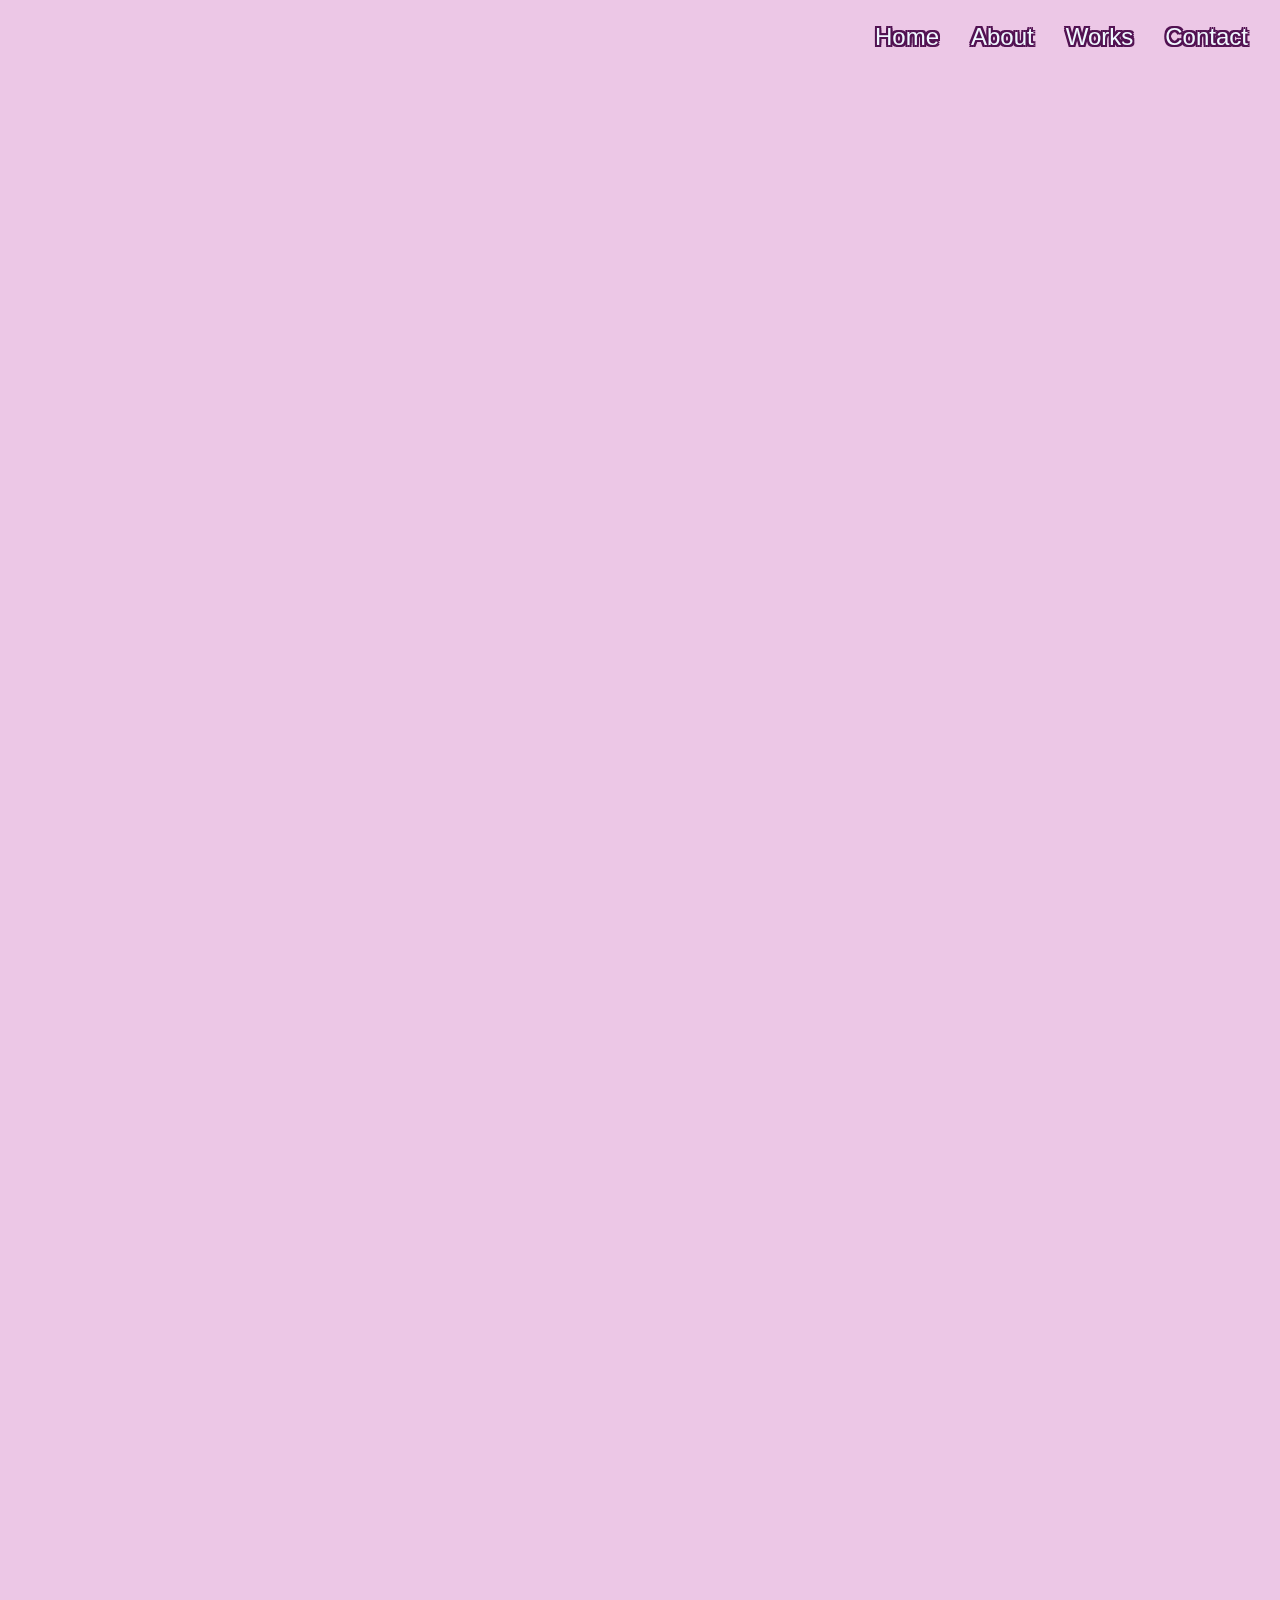
==== index.html @ 66e2281c "Update index.html" ====
﻿<!DOCTYPE html>
<html lang="en">
<head>
    <meta charset="UTF-8">
    <meta http-equiv="X-UA-Compatible" content="IE=edge">
    <meta name="viewport" content="width=device-width, initial-scale=1.0">
    <title>Portfolio</title>
    <link rel="stylesheet" href="styles.css">
    <link rel="stylesheet" href="https://cdnjs.cloudflare.com/ajax/libs/animate.css/4.1.1/animate.min.css"/>
    <link rel="stylesheet" href="https://fontawesome.com/icons" integrity="sha384-50oBUHEmvpQ+1lW4y57PTFmhCaXp0ML5d60M1M7uH2+nqUivzIebhndOJK28anvf" crossorigin="anonymous"/>
    <script src="https://kit.fontawesome.com/4111ca9f76.js" crossorigin="anonymous"></script>
    <script src="jquery-3.6.0.min.js"></script>
    <script src="jquery.aniview.js"></script>
    <script src="script.js" defer></script> 
    
</head>
<body>
<!--NAVIGATION-->
<!-- <nav bar id="navbar">
    <ul class ="nav-list">
      <li><a href="#welcome-section">About</a></li>
      <li><a href="#projects">Work</a></li>
      <li><a href="#contact">Contact</a></li>
      </ul>
</nav> -->

<!--END NAVIGATION-->
    
<!--WELCOME SECTION-->
      
<section id="welcome-section"> 
    <div class="welcome-msg">
        <!-- <h1>&lt; Hello World &#47;&gt; I am Abby</h2>
        <p> a web developer</p> -->
        <div class="container3">
            <svg width="100%" height="100px" viewBox="0 0 300 47" fill="none" xmlns="http://www.w3.org/2000/svg">
                <rect width="300" height="47" />
                <g id ="H">
                  
                  <path class ="mask squiggle" id="mask-h1" d="M41.2402 18.5866C40.2688 17.6152 39.2086 16.424 39.2086 14.9852C39.2086 13.4833 39.2088 13.0211 40.4604 12.0199C42.1934 10.6335 45.0449 11.199 47.1092 11.199C49.4826 11.199 52.0377 11.462 54.3941 11.158C55.772 10.9802 56.8743 10.7923 58.1392 10.1832C58.7891 9.87032 59.401 9.57797 60.0784 9.35214" stroke="red" stroke-width="4.5" stroke-linecap="round"/>
                  <path class ="mask squiggle" id="mask-h1a" d="M41.2402 18.5866C40.2688 17.6152 39.2086 16.424 39.2086 14.9852C39.2086 13.4833 39.2088 13.0211 40.4604 12.0199C42.1934 10.6335 45.0449 11.199 47.1092 11.199C49.4826 11.199 52.0377 11.462 54.3941 11.158C55.772 10.9802 56.8743 10.7923 58.1392 10.1832C58.7891 9.87032 59.401 9.57797 60.0784 9.35214" stroke="black" stroke-width="4.5" stroke-linecap="round"/>
                  
                  <!--<path class ="mask" id="mask-h1" d="M41.2402 18.5866C40.2688 17.6152 39.2086 16.424 39.2086 14.9852C39.2086 13.4833 39.2088 13.0211 40.4604 12.0199C42.1934 10.6335 45.0449 11.199 47.1092 11.199C49.4826 11.199 52.0377 11.462 54.3941 11.158C55.772 10.9802 56.8743 10.7923 58.1392 10.1832C58.7891 9.87032 59.401 9.57797 60.0784 9.35214" stroke="red" stroke-width="4.5" stroke-linecap="round"/>-->
                  <path class ="mask" id="mask-h2"  d="M59.8938 10.2756C56.9738 10.2756 54.1698 13.022 52.6088 15.2519C51.653 16.6173 50.8991 18.1513 50.0642 19.5921C49.4238 20.6973 48.8919 21.8298 48.361 22.9883C47.9878 23.8024 47.4106 24.5427 47.1913 25.4201C46.852 26.777 46.2529 28.3956 45.5804 29.6371C44.9253 30.8464 44.3716 32.1992 44 33.5C43.6874 34.5942 41.9403 35.9359 41.5 37C41.3198 37.4355 39.3928 38.8457 39 39.0768C36.7726 40.387 36.9964 39.7603 34.5 40.5C33.1651 40.8955 30.461 40.1305 30 39.0768C29.4127 37.7344 29 33.9696 29 32.5" stroke="red" stroke-width="4.5" stroke-linecap="round"/>
                  <path class ="mask" id="mask-h2a"  d="M59.8938 10.2756C56.9738 10.2756 54.1698 13.022 52.6088 15.2519C51.653 16.6173 50.8991 18.1513 50.0642 19.5921C49.4238 20.6973 48.8919 21.8298 48.361 22.9883C47.9878 23.8024 47.4106 24.5427 47.1913 25.4201C46.852 26.777 46.2529 28.3956 45.5804 29.6371C44.9253 30.8464 44.3716 32.1992 44 33.5C43.6874 34.5942 41.9403 35.9359 41.5 37C41.3198 37.4355 39.3928 38.8457 39 39.0768C36.7726 40.387 36.9964 39.7603 34.5 40.5C33.1651 40.8955 30.461 40.1305 30 39.0768C29.4127 37.7344 29 33.9696 29 32.5" stroke="black" stroke-width="4.5" stroke-linecap="round"/>
       
          
                  <path class ="mask" id="mask-h3" d="M39 26C40.9813 26 42.8132 25.8593 44.757 25.537C46.7423 25.2079 49.0813 25.5 51.0959 25.5C54.0362 25.5 56.9324 25.3257 59.8042 24.75C61.6419 24.3816 63.126 24 65 24" stroke="red" stroke-width="4.5" stroke-linecap="round"/>
                  <path class ="mask" id="mask-h3a" d="M39 26C40.9813 26 42.8132 25.8593 44.757 25.537C46.7423 25.2079 49.0813 25.5 51.0959 25.5C54.0362 25.5 56.9324 25.3257 59.8042 24.75C61.6419 24.3816 63.126 24 65 24" stroke="black" stroke-width="4.5" stroke-linecap="round"/>

                  
                  <path class ="mask" id="mask-h4" d="M79.8402 8.4287C76.4368 8.4287 73.8258 9.73714 71.9088 12.6765C69.9763 15.6397 68.6169 18.9067 67.0864 22.0854C65.4956 25.3893 62.9783 29.1752 61.7406 32.623C61.1958 34.1409 60.5 35.9072 60.5 37.5C60.5 39.0314 62.1614 39.0944 63.5 39.5C64.8061 39.8958 65.6624 40.0763 67.0864 39.5C68.8356 38.792 70.4153 37.1305 71.4881 35.7627C72.2884 34.7423 72.844 33.347 73.9301 32.623" stroke="red" stroke-width="4.5" stroke-linecap="round"/>
                  <path class ="mask" id="mask-h4a" d="M79.8402 8.4287C76.4368 8.4287 73.8258 9.73714 71.9088 12.6765C69.9763 15.6397 68.6169 18.9067 67.0864 22.0854C65.4956 25.3893 62.9783 29.1752 61.7406 32.623C61.1958 34.1409 60.5 35.9072 60.5 37.5C60.5 39.0314 62.1614 39.0944 63.5 39.5C64.8061 39.8958 65.6624 40.0763 67.0864 39.5C68.8356 38.792 70.4153 37.1305 71.4881 35.7627C72.2884 34.7423 72.844 33.347 73.9301 32.623" stroke="black" stroke-width="4.5" stroke-linecap="round"/>
                </g>
                
                <g id="ell">
                  <path class ="mask" id="mask-ell" d="M73.7454 32.9923C75.384 32.9923 77.6744 33.6277 79.2553 33.0744C80.4853 32.6439 81.607 32.0338 82.8362 31.5148C83.4838 31.2414 83.8873 30.8061 84.3753 30.3041C84.8212 29.8454 85.5071 29.451 85.8426 28.9292C86.2256 28.3334 86.3428 26.8259 85.9759 26.1588C85.3272 24.9794 83.4586 25.4201 82.3642 25.4201C80.5249 25.4201 79.6928 26.3008 78.5884 27.6363C76.8858 29.6953 76.2103 31.8856 75.1819 34.2852C74.7377 35.3216 72.6881 38.7431 73.7454 39.2718C74.6372 39.7177 78.4199 39.7615 79.2553 39.2718C80.0439 38.8095 81.7662 38.6854 82.3642 37.9379C82.9597 37.1936 84.719 35.2013 85.5245 34.6956C86.4871 34.0912 87.3077 33.3357 88.1512 32.6127C89.1796 31.7312 90.4067 30.6742 91.3011 29.6679C93.1712 27.5641 95.2933 25.6655 97.3035 23.6553C98.0719 22.8869 99.0464 22.4395 99.8276 21.6853C100.889 20.6609 102.036 19.7703 102.988 18.6276C103.67 17.8095 104.299 16.9819 104.876 16.083C105.624 14.9167 105.971 13.6232 106.61 12.3995C106.966 11.7164 108.393 7.99618 107.544 7.5463C106.959 7.23676 104.874 7.3551 104.414 7.7002C103.555 8.34437 102.682 9.04213 101.921 9.80361C100.85 10.8743 100.038 11.931 99.2325 13.2204C98.6004 14.2317 98.3123 15.4193 97.714 16.4319C96.2473 18.9139 94.7858 21.4152 93.5482 24.0452C92.6267 26.0033 92.0688 28.0818 91.2088 30.0476C90.4749 31.7249 89.9981 34.3164 89.9981 36.132C89.9981 37.4093 88.7273 39.2718 90.7368 39.2718C91.6451 39.2718 92.2032 38.9278 92.9326 38.4509C94.1406 37.661 95.4917 36.9468 96.4622 35.855C97.2815 34.9332 98.534 34.0986 99.6019 33.5054C100.997 32.7305 102.412 31.1508 103.542 30.1502C105.334 28.5631 106.78 26.6615 108.652 25.1944C109.342 24.6533 110.066 24.0053 110.683 23.3885C112.26 21.8118 113.926 20.1001 115.023 18.1249C116.173 16.0553 117.398 14.1965 118.522 12.1533C118.87 11.5203 119.15 10.8434 119.548 10.2345C120.035 9.48958 119.918 8.77344 119.918 7.87463C119.918 6.97971 119.515 7.13588 118.707 7.13588C117.493 7.13588 117.056 7.39058 116.08 8.16193C114.715 9.24171 112.922 10.5099 112.161 12.1225C110.955 14.6761 109.446 17.0828 108.385 19.7358C107.233 22.616 106.087 25.5831 104.701 28.3546C104.078 29.6015 103.318 30.8298 102.844 32.151C102.443 33.2687 101.472 34.0252 101.079 35.106C100.721 36.0923 100.341 36.8705 100.341 37.9379C100.341 38.7594 101.498 38.533 102.085 38.533C103.143 38.533 103.865 37.6928 104.691 37.0965C105.416 36.5732 106.084 35.5005 106.887 35.2086C107.933 34.828 109.158 33.4919 109.944 32.705C110.599 32.0503 111.33 31.607 111.976 30.9608" stroke="red" stroke-width="4.5" stroke-linecap="round"/>
                  <path class ="mask" id="mask-ell-a" d="M73.7454 32.9923C75.384 32.9923 77.6744 33.6277 79.2553 33.0744C80.4853 32.6439 81.607 32.0338 82.8362 31.5148C83.4838 31.2414 83.8873 30.8061 84.3753 30.3041C84.8212 29.8454 85.5071 29.451 85.8426 28.9292C86.2256 28.3334 86.3428 26.8259 85.9759 26.1588C85.3272 24.9794 83.4586 25.4201 82.3642 25.4201C80.5249 25.4201 79.6928 26.3008 78.5884 27.6363C76.8858 29.6953 76.2103 31.8856 75.1819 34.2852C74.7377 35.3216 72.6881 38.7431 73.7454 39.2718C74.6372 39.7177 78.4199 39.7615 79.2553 39.2718C80.0439 38.8095 81.7662 38.6854 82.3642 37.9379C82.9597 37.1936 84.719 35.2013 85.5245 34.6956C86.4871 34.0912 87.3077 33.3357 88.1512 32.6127C89.1796 31.7312 90.4067 30.6742 91.3011 29.6679C93.1712 27.5641 95.2933 25.6655 97.3035 23.6553C98.0719 22.8869 99.0464 22.4395 99.8276 21.6853C100.889 20.6609 102.036 19.7703 102.988 18.6276C103.67 17.8095 104.299 16.9819 104.876 16.083C105.624 14.9167 105.971 13.6232 106.61 12.3995C106.966 11.7164 108.393 7.99618 107.544 7.5463C106.959 7.23676 104.874 7.3551 104.414 7.7002C103.555 8.34437 102.682 9.04213 101.921 9.80361C100.85 10.8743 100.038 11.931 99.2325 13.2204C98.6004 14.2317 98.3123 15.4193 97.714 16.4319C96.2473 18.9139 94.7858 21.4152 93.5482 24.0452C92.6267 26.0033 92.0688 28.0818 91.2088 30.0476C90.4749 31.7249 89.9981 34.3164 89.9981 36.132C89.9981 37.4093 88.7273 39.2718 90.7368 39.2718C91.6451 39.2718 92.2032 38.9278 92.9326 38.4509C94.1406 37.661 95.4917 36.9468 96.4622 35.855C97.2815 34.9332 98.534 34.0986 99.6019 33.5054C100.997 32.7305 102.412 31.1508 103.542 30.1502C105.334 28.5631 106.78 26.6615 108.652 25.1944C109.342 24.6533 110.066 24.0053 110.683 23.3885C112.26 21.8118 113.926 20.1001 115.023 18.1249C116.173 16.0553 117.398 14.1965 118.522 12.1533C118.87 11.5203 119.15 10.8434 119.548 10.2345C120.035 9.48958 119.918 8.77344 119.918 7.87463C119.918 6.97971 119.515 7.13588 118.707 7.13588C117.493 7.13588 117.056 7.39058 116.08 8.16193C114.715 9.24171 112.922 10.5099 112.161 12.1225C110.955 14.6761 109.446 17.0828 108.385 19.7358C107.233 22.616 106.087 25.5831 104.701 28.3546C104.078 29.6015 103.318 30.8298 102.844 32.151C102.443 33.2687 101.472 34.0252 101.079 35.106C100.721 36.0923 100.341 36.8705 100.341 37.9379C100.341 38.7594 101.498 38.533 102.085 38.533C103.143 38.533 103.865 37.6928 104.691 37.0965C105.416 36.5732 106.084 35.5005 106.887 35.2086C107.933 34.828 109.158 33.4919 109.944 32.705C110.599 32.0503 111.33 31.607 111.976 30.9608" stroke="black" stroke-width="4.5" stroke-linecap="round"/>
                </g>
                
                <!--</g>-->
                
                <g id="o">
                 <path class ="mask"  id ="mask-o" d="M126.197 32.0689C124.859 33.5559 123.113 34.7092 121.488 35.8345C120.083 36.8068 118.464 37.4962 117.147 38.6151C116.578 39.0993 115.76 39.0998 115.218 39.6411C114.5 40.36 113.398 40.1952 112.458 40.1952C110.605 40.1952 110.538 37.2786 110.776 35.9474C111.258 33.2445 113.558 30.6909 115.547 28.9086C117.666 27.0093 120.232 25.1282 123.129 24.8763C124.177 24.7852 124.221 25.4632 124.155 26.4769C124.007 28.7703 122.167 30.4556 121.108 32.3562C120.611 33.2486 119.826 33.9386 119.261 34.7982C118.825 35.4607 118.54 36.0523 117.989 36.604C117.664 36.9285 116.963 37.9084 116.963 38.3483" stroke="red" stroke-width="4.5" stroke-linecap="round"/>
                 <path class ="mask"  id ="mask-oa" d="M126.197 32.0689C124.859 33.5559 123.113 34.7092 121.488 35.8345C120.083 36.8068 118.464 37.4962 117.147 38.6151C116.578 39.0993 115.76 39.0998 115.218 39.6411C114.5 40.36 113.398 40.1952 112.458 40.1952C110.605 40.1952 110.538 37.2786 110.776 35.9474C111.258 33.2445 113.558 30.6909 115.547 28.9086C117.666 27.0093 120.232 25.1282 123.129 24.8763C124.177 24.7852 124.221 25.4632 124.155 26.4769C124.007 28.7703 122.167 30.4556 121.108 32.3562C120.611 33.2486 119.826 33.9386 119.261 34.7982C118.825 35.4607 118.54 36.0523 117.989 36.604C117.664 36.9285 116.963 37.9084 116.963 38.3483" stroke="black" stroke-width="4.5" stroke-linecap="round"/>
                
                </g>
                
                <g id="w">
                  <path class ="mask" id="mask-w1" d="M136.724 18.4019C135.182 18.0935 135.247 14.9699 135.247 13.7847C135.247 13.2244 135.22 12.8123 135.473 12.3072C135.807 11.6391 136.689 11.6701 137.278 11.2914C138.544 10.478 140.529 10.645 141.978 10.645C143.12 10.645 144.262 10.645 145.405 10.645C147.45 10.645 149.495 10.645 151.541 10.645C152.666 10.645 153.791 10.645 154.916 10.645C155.347 10.645 155.778 10.645 156.209 10.645C157.248 10.645 157.31 10.7336 157.41 9.53683" stroke="red" stroke-width="4.5" stroke-linecap="round"/>
                  <path class ="mask" id="mask-w1a" d="M136.724 18.4019C135.182 18.0935 135.247 14.9699 135.247 13.7847C135.247 13.2244 135.22 12.8123 135.473 12.3072C135.807 11.6391 136.689 11.6701 137.278 11.2914C138.544 10.478 140.529 10.645 141.978 10.645C143.12 10.645 144.262 10.645 145.405 10.645C147.45 10.645 149.495 10.645 151.541 10.645C152.666 10.645 153.791 10.645 154.916 10.645C155.347 10.645 155.778 10.645 156.209 10.645C157.248 10.645 157.31 10.7336 157.41 9.53683" stroke="black" stroke-width="4.5" stroke-linecap="round"/>
                  
                  
                  <path class ="mask" id="mask-w2" d="M151.13 12.4919C151.185 12.9896 151.751 13.385 151.971 13.8257C152.343 14.5683 152.638 15.3213 152.751 16.1446C152.971 17.7345 153.005 19.3626 153.121 20.967C153.253 22.8019 153.162 24.6682 153.162 26.5077C153.162 28.7112 153.211 30.7565 152.567 32.8897C151.932 34.9901 150.861 37.4051 149.735 39.2718C149.388 39.8457 148.36 41.223 148.36 41.8574C148.36 42.1652 148.36 42.473 148.36 42.7808C148.36 43.6022 148.978 42.3543 149.16 42.1242C150.451 40.4955 150.854 38.157 151.91 36.3578C152.841 34.7717 153.727 33.1731 154.639 31.5764C155.481 30.1025 156.074 28.462 157.266 27.2259C157.967 26.4985 158.363 25.5276 159.061 24.7942C159.611 24.2174 160.115 23.6158 160.59 22.9781C161.933 21.1773 163.726 19.6573 165.31 18.0736C166.866 16.5177 168.741 15.6446 170.543 14.4208C172.032 13.4092 173.649 12.6633 175.386 12.1225C176.54 11.763 177.944 11.8772 179.018 11.4248C179.47 11.2346 180.311 11.6999 180.311 11.0143" stroke="red" stroke-width="4.5" stroke-linecap="round"/>
                  <path class ="mask" id="mask-w2a" d="M151.13 12.4919C151.185 12.9896 151.751 13.385 151.971 13.8257C152.343 14.5683 152.638 15.3213 152.751 16.1446C152.971 17.7345 153.005 19.3626 153.121 20.967C153.253 22.8019 153.162 24.6682 153.162 26.5077C153.162 28.7112 153.211 30.7565 152.567 32.8897C151.932 34.9901 150.861 37.4051 149.735 39.2718C149.388 39.8457 148.36 41.223 148.36 41.8574C148.36 42.1652 148.36 42.473 148.36 42.7808C148.36 43.6022 148.978 42.3543 149.16 42.1242C150.451 40.4955 150.854 38.157 151.91 36.3578C152.841 34.7717 153.727 33.1731 154.639 31.5764C155.481 30.1025 156.074 28.462 157.266 27.2259C157.967 26.4985 158.363 25.5276 159.061 24.7942C159.611 24.2174 160.115 23.6158 160.59 22.9781C161.933 21.1773 163.726 19.6573 165.31 18.0736C166.866 16.5177 168.741 15.6446 170.543 14.4208C172.032 13.4092 173.649 12.6633 175.386 12.1225C176.54 11.763 177.944 11.8772 179.018 11.4248C179.47 11.2346 180.311 11.6999 180.311 11.0143" stroke="black" stroke-width="4.5" stroke-linecap="round"/>
                  
                  
                  <path class ="mask" id="mask-w3" d="M171.446 15.8163C168.367 21.414 168.372 27.6708 167.752 33.8747C167.507 36.3243 166.102 38.5295 165.915 40.9545C165.867 41.5853 165.721 43.4751 165.721 42.8424C165.721 41.5087 166.64 40.401 167.28 39.2923C168.902 36.4804 170.854 33.8375 172.759 31.2173C173.807 29.7764 175.106 28.6636 176.053 27.1849C176.943 25.7946 177.74 24.4123 178.751 23.1115C179.758 21.8175 181.125 20.6326 181.86 19.1612C182.35 18.1814 183.757 17.0165 184.641 16.3293C185.726 15.4854 186.502 14.3702 187.657 13.6C188.959 12.7323 190.179 11.6264 191.433 10.686C192.603 9.80847 194.077 9.46562 195.312 8.71599C196.284 8.1255 199.364 7.02292 199.929 8.65443C200.491 10.2766 200.442 11.8739 200.442 13.6" stroke="red" stroke-width="4.5" stroke-linecap="round"/>
                  <path class ="mask" id="mask-w3a" d="M171.446 15.8163C168.367 21.414 168.372 27.6708 167.752 33.8747C167.507 36.3243 166.102 38.5295 165.915 40.9545C165.867 41.5853 165.721 43.4751 165.721 42.8424C165.721 41.5087 166.64 40.401 167.28 39.2923C168.902 36.4804 170.854 33.8375 172.759 31.2173C173.807 29.7764 175.106 28.6636 176.053 27.1849C176.943 25.7946 177.74 24.4123 178.751 23.1115C179.758 21.8175 181.125 20.6326 181.86 19.1612C182.35 18.1814 183.757 17.0165 184.641 16.3293C185.726 15.4854 186.502 14.3702 187.657 13.6C188.959 12.7323 190.179 11.6264 191.433 10.686C192.603 9.80847 194.077 9.46562 195.312 8.71599C196.284 8.1255 199.364 7.02292 199.929 8.65443C200.491 10.2766 200.442 11.8739 200.442 13.6" stroke="black" stroke-width="4.5" stroke-linecap="round"/>
                
                </g>
                
                <g id="world-o">
                  <path class ="mask" id="mask-world-o" d="M194.532 24.6813C192.378 25.8054 190.62 27.5109 188.786 29.0728C187.212 30.414 186.138 32.0089 185.298 33.8747C184.596 35.4315 184.374 36.6695 184.374 38.3483C184.374 38.748 184.245 39.3795 184.518 39.6822C185.23 40.4739 187.139 40.4117 188.068 39.9695C189.556 39.2608 191.181 37.9619 192.357 36.8298C194.855 34.4239 196.768 31.9091 198.267 28.7445C199.831 25.442 195.135 25.9742 193.239 25.9742" stroke="red" stroke-width="4.5" stroke-linecap="round"/>
                  <path class ="mask" id="mask-world-oa" d="M194.532 24.6813C192.378 25.8054 190.62 27.5109 188.786 29.0728C187.212 30.414 186.138 32.0089 185.298 33.8747C184.596 35.4315 184.374 36.6695 184.374 38.3483C184.374 38.748 184.245 39.3795 184.518 39.6822C185.23 40.4739 187.139 40.4117 188.068 39.9695C189.556 39.2608 191.181 37.9619 192.357 36.8298C194.855 34.4239 196.768 31.9091 198.267 28.7445C199.831 25.442 195.135 25.9742 193.239 25.9742" stroke="black" stroke-width="4.5" stroke-linecap="round"/>
                
                </g>
                
                <g id="r">
                  <path class ="mask" id="mask-r1" d="M194.717 36.8708C195.53 36.7968 196.322 36.2868 197.097 36.05C198.108 35.7409 198.788 35.4396 199.601 34.7571C200.902 33.6636 201.886 32.4407 203.038 31.2173C204.183 30.0004 204.988 28.1734 205.901 26.7539C206.465 25.8768 206.172 24.7661 206.721 23.9426" stroke="red" stroke-width="4.5" stroke-linecap="round"/>
                  <path class ="mask" id="mask-r1a" d="M194.717 36.8708C195.53 36.7968 196.322 36.2868 197.097 36.05C198.108 35.7409 198.788 35.4396 199.601 34.7571C200.902 33.6636 201.886 32.4407 203.038 31.2173C204.183 30.0004 204.988 28.1734 205.901 26.7539C206.465 25.8768 206.172 24.7661 206.721 23.9426" stroke="black" stroke-width="4.5" stroke-linecap="round"/>
                
                  
                  <path class ="mask" id="mask-r2" d="M209.492 24.1273C208.912 24.3014 208.226 25.6652 207.912 26.1794C207.463 26.9133 206.742 27.6009 206.393 28.3751C206.143 28.9314 206.111 29.5748 205.788 30.1399C205.312 30.9729 204.818 31.7803 204.413 32.6537C203.193 35.2808 202.289 37.671 202.289 40.5646" stroke="red" stroke-width="4.5" stroke-linecap="round"/>
                  <path class ="mask" id="mask-r2a" d="M209.492 24.1273C208.912 24.3014 208.226 25.6652 207.912 26.1794C207.463 26.9133 206.742 27.6009 206.393 28.3751C206.143 28.9314 206.111 29.5748 205.788 30.1399C205.312 30.9729 204.818 31.7803 204.413 32.6537C203.193 35.2808 202.289 37.671 202.289 40.5646" stroke="black" stroke-width="4.5" stroke-linecap="round"/>
                 
                  <path class ="mask" id="mask-r3" d="M207.46 29.6679C208.314 29.1878 208.889 28.2082 209.533 27.4927C210.121 26.8396 211.16 26.4988 211.852 25.9331C212.345 25.5297 213.979 25.6186 214.253 26.3025C214.718 27.4658 214.663 28.619 214.663 29.8526" stroke="red" stroke-width="4.5" stroke-linecap="round"/>
                  <path class ="mask" id="mask-r3a" d="M207.46 29.6679C208.314 29.1878 208.889 28.2082 209.533 27.4927C210.121 26.8396 211.16 26.4988 211.852 25.9331C212.345 25.5297 213.979 25.6186 214.253 26.3025C214.718 27.4658 214.663 28.619 214.663 29.8526" stroke="black" stroke-width="4.5" stroke-linecap="round"/>
                
                </g>
                
                <g id="world-l">
                  <path class ="mask" id="mask-world-l" d="M214.109 32.9923C215.599 32.2121 216.9 31.0901 218.347 30.222C219.601 29.4693 220.72 28.6149 221.876 27.7287C222.633 27.1488 223.424 26.5824 224.123 25.9331C224.966 25.1509 226.171 24.5669 226.894 23.6758C228.78 21.3491 231.219 19.5811 232.845 17.027C233.56 15.9035 234.559 14.5812 234.794 13.2306C235.066 11.6696 235.902 10.3748 235.902 8.72625C235.902 7.29849 234.282 7.3882 233.173 7.17692C232.317 7.01383 231.611 7.37462 230.926 7.85411C230.364 8.24771 229.483 8.46919 229.079 9.07511C228.233 10.3438 227.614 11.521 226.853 12.8202C226.423 13.5533 226.233 14.5104 225.847 15.2827C225.623 15.7307 225.53 16.2923 225.416 16.7807C225.293 17.3088 224.95 17.6918 224.821 18.207C224.339 20.1347 223.153 22.0739 222.276 23.8605C220.593 27.291 218.504 30.5093 217.433 34.2236C217.011 35.6901 216.695 37.0891 216.695 38.6151C216.695 40.0319 217.734 40.0465 218.993 40.0105C220.663 39.9628 222.822 38.3277 224.01 37.3223C224.38 37.0095 225.667 35.832 225.744 35.3933C225.774 35.2238 226.691 34.3659 226.853 34.2852" stroke="red" stroke-width="4.5" stroke-linecap="round"/>
                  <path class ="mask" id="mask-world-la" d="M214.109 32.9923C215.599 32.2121 216.9 31.0901 218.347 30.222C219.601 29.4693 220.72 28.6149 221.876 27.7287C222.633 27.1488 223.424 26.5824 224.123 25.9331C224.966 25.1509 226.171 24.5669 226.894 23.6758C228.78 21.3491 231.219 19.5811 232.845 17.027C233.56 15.9035 234.559 14.5812 234.794 13.2306C235.066 11.6696 235.902 10.3748 235.902 8.72625C235.902 7.29849 234.282 7.3882 233.173 7.17692C232.317 7.01383 231.611 7.37462 230.926 7.85411C230.364 8.24771 229.483 8.46919 229.079 9.07511C228.233 10.3438 227.614 11.521 226.853 12.8202C226.423 13.5533 226.233 14.5104 225.847 15.2827C225.623 15.7307 225.53 16.2923 225.416 16.7807C225.293 17.3088 224.95 17.6918 224.821 18.207C224.339 20.1347 223.153 22.0739 222.276 23.8605C220.593 27.291 218.504 30.5093 217.433 34.2236C217.011 35.6901 216.695 37.0891 216.695 38.6151C216.695 40.0319 217.734 40.0465 218.993 40.0105C220.663 39.9628 222.822 38.3277 224.01 37.3223C224.38 37.0095 225.667 35.832 225.744 35.3933C225.774 35.2238 226.691 34.3659 226.853 34.2852" stroke="black" stroke-width="4.5" stroke-linecap="round"/>
                

                </g>
                
                <g id="d">
                  <path class ="mask" id="mask-d1" d="M239.411 25.4201C237.482 25.4201 235.546 25.6973 233.686 26.1999C232.835 26.4298 232.285 27.1999 231.737 27.8313C230.874 28.8245 230.134 29.7762 229.428 30.8787C228.503 32.3233 226.672 36.4025 228.207 37.9379C228.62 38.3507 230.038 38.6029 230.546 38.2252C231.024 37.8702 231.531 37.2399 231.921 36.7785C232.45 36.1537 233.168 35.6797 233.614 34.9931C234.083 34.2712 234.569 33.5661 234.979 32.8076C235.274 32.2621 235.573 31.4751 236.005 31.0428C236.92 30.128 236.972 28.7374 237.708 27.7184C239.524 25.2041 240.686 22.3866 242.449 19.8692C244.376 17.1159 246.079 14.1352 248.461 11.7531C250.376 9.83857 252.847 7.49955 255.674 7.14614C257.387 6.93209 258.672 8.7198 259.358 10.0909" stroke="red" stroke-width="4.5" stroke-linecap="round"/>
                  <path class ="mask" id="mask-d1a" d="M239.411 25.4201C237.482 25.4201 235.546 25.6973 233.686 26.1999C232.835 26.4298 232.285 27.1999 231.737 27.8313C230.874 28.8245 230.134 29.7762 229.428 30.8787C228.503 32.3233 226.672 36.4025 228.207 37.9379C228.62 38.3507 230.038 38.6029 230.546 38.2252C231.024 37.8702 231.531 37.2399 231.921 36.7785C232.45 36.1537 233.168 35.6797 233.614 34.9931C234.083 34.2712 234.569 33.5661 234.979 32.8076C235.274 32.2621 235.573 31.4751 236.005 31.0428C236.92 30.128 236.972 28.7374 237.708 27.7184C239.524 25.2041 240.686 22.3866 242.449 19.8692C244.376 17.1159 246.079 14.1352 248.461 11.7531C250.376 9.83857 252.847 7.49955 255.674 7.14614C257.387 6.93209 258.672 8.7198 259.358 10.0909" stroke="black" stroke-width="4.5" stroke-linecap="round"/>
                  
                  
                  <path class ="mask" id="mask-d2" d="M239.965 27.0823C239.648 28.272 238.804 29.437 238.119 30.4477C237.395 31.5134 236.984 32.7816 236.19 33.8029C234.945 35.4033 234.979 37.1549 234.979 39.0871C234.979 40.0921 236.019 40.053 236.826 40.0105C237.677 39.9657 238.635 38.4068 239.155 37.8866C240.599 36.4421 242.272 35.2015 243.67 33.7106C244.163 33.1847 245.453 31.5148 246.245 31.5148" stroke="red" stroke-width="4.5" stroke-linecap="round"/>
                  <path class ="mask" id="mask-d2a" d="M239.965 27.0823C239.648 28.272 238.804 29.437 238.119 30.4477C237.395 31.5134 236.984 32.7816 236.19 33.8029C234.945 35.4033 234.979 37.1549 234.979 39.0871C234.979 40.0921 236.019 40.053 236.826 40.0105C237.677 39.9657 238.635 38.4068 239.155 37.8866C240.599 36.4421 242.272 35.2015 243.67 33.7106C244.163 33.1847 245.453 31.5148 246.245 31.5148" stroke="black" stroke-width="4.5" stroke-linecap="round"/>
               
                </g>
                
                <g id="lt">
                  <path class ="mask" id="mask-lt" d="M10.9781 20C10.8342 22.8052 9.16779 24.2149 7.08935 26.0024C5.6554 27.2356 4.13339 28.0409 2.54395 29.019C2.24294 29.2042 1.71978 29.2231 2.18484 29.5525C5.96248 32.2284 10.479 34.0453 13.851 37.2787C14.5242 37.9242 14.9493 38.3777 15.2259 39.2077" stroke="gray" stroke-width="4.5" stroke-linecap="round"/>
                  <path class ="mask" id="mask-lta" d="M10.9781 20C10.8342 22.8052 9.16779 24.2149 7.08935 26.0024C5.6554 27.2356 4.13339 28.0409 2.54395 29.019C2.24294 29.2042 1.71978 29.2231 2.18484 29.5525C5.96248 32.2284 10.479 34.0453 13.851 37.2787C14.5242 37.9242 14.9493 38.3777 15.2259 39.2077" stroke="red" stroke-width="4.5" stroke-linecap="round"/>
                
                </g>
                
                <g id="stroke">
                  <path class ="mask" id="mask-stroke" d="M283.738 2C278.538 6.77098 275.136 12.4404 272.308 18.899C269.062 26.3121 266.655 34.0539 266.049 42.1596C265.973 43.1738 266.008 44.1999 266.008 45.2172" stroke="gray" stroke-width="4.5" stroke-linecap="round"/>
                  <path class ="mask" id="mask-strokea" d="M283.738 2C278.538 6.77098 275.136 12.4404 272.308 18.899C269.062 26.3121 266.655 34.0539 266.049 42.1596C265.973 43.1738 266.008 44.1999 266.008 45.2172" stroke="red" stroke-width="4.5" stroke-linecap="round"/>
               
                </g>
                
                <g id="gt">
                  <path class ="mask gt" id="mask-gt" d="M281.939 20C285.158 22.0962 288.624 23.391 292.528 24.0891C294.304 24.4067 296.117 24.5218 297.9 24.7928C298.212 24.8401 297.697 25.1616 297.671 25.1827C295.134 27.238 292.378 29.0648 289.826 31.1071C286.724 33.5886 283.807 36.2446 281 39" stroke="gray" stroke-width="4.5" stroke-linecap="round"/>
                  <path class ="mask gt" id="mask-gta" d="M281.939 20C285.158 22.0962 288.624 23.391 292.528 24.0891C294.304 24.4067 296.117 24.5218 297.9 24.7928C298.212 24.8401 297.697 25.1616 297.671 25.1827C295.134 27.238 292.378 29.0648 289.826 31.1071C286.724 33.5886 283.807 36.2446 281 39" stroke="red" stroke-width="4.5" stroke-linecap="round"/>
                
                </g>
                
            </svg>
    
        </div>
        <div class="i" "><i class="fa-solid fa-down-long"></i></div>
        <!--div class="tex">
          <p class="hi">My name is Abby</p>
          <p class="role">A Fullstack django developer</p>
    </!--div--> 
    
    </div>
    

    <div class="container2">
        
        <div class="hamburger aniview" data-av-animation="animate__backInDown">
            <div class="line"></div>
            <div class="line"></div>
            <div class="line"></div>
        </div>
        <menu class="navbar2">
            <ul>
                <li class="non-resume"><a href="#welcome-section">home</a></li>
                <li class="non-resume"><a href="#about">about</a></li>
                <li class="non-resume"><a href="#proj">works</a></li>
                <li class="non-resume"><a href="#contact">contact</a></li>
                <!--<li class="resume"><a  href="#">Resume</a></li>-->
        
            </ul>

        </menu>
        
    </div>
    
</section>
      
<!--END WELCOME SECTION-->
<section id="about" class="aniview" data-av-animation="animate__rotateIn">
  <div class="about " >

      <div class="first">
          <div class="img-container">
              <img class="me" src="https://i.ibb.co/Gn8t0xz/tmp-cam-4283314325387369221.jpg" alt="a pic of me"/>
          </div>
      
      
      </div>
      <div class="second">
          <h2>about me</h2>
          <h3 class="desc">abby - frontend developer</h3>
           <p>I love to build stuff on the internet with a focus on writing maintainable and reusable code for websites that are easily accessible, completely responsive and intuitive for users.</p>
          <p>My experience has taught me to take accessibility and responsiveness seriously, and I am excited because i like working in this ridesharing space and creating products to improve the lives of users.</p>
          <!--<p> With no previous knowledge in programming it was a bit overwhelming at first
          <p> I've had some time to build projects with some skills I learnt and I've gotten progressively better.</p>
          <p>I haven't reached my goal yet, but i believe practice makes perfect.</p>-->
          <h3 style="margin-top:0.7rem" class="desc">skills</h3>
          <div class="icons">

              <span class="btn contact-details"><i class="fa-solid fa-code"></i><span class="visible">HTML</span></span>
              <span id="profile-link"class="btn contact-details"><i class="fa-brands fa-css3"></i><span class="visible">Css</span> </span>
              <span class="btn contact-details"><i class="fa-brands fa-square-js"></i><span class="visible">Javascript</span> </span>
              <span class="btn contact-details"><i class="fa-brands fa-react"></i> <span class="visible">Reactjs</span></span>
              <span class="btn contact-details"><i class="fa-solid fa-code-branch"></i> <span class="visible">Git</span></span>
              <span class="btn contact-details"><i class="fab fa-github"></i><span class="visible">GitHub</span></span>
              <span class="btn contact-details"><i class="fa-brands fa-figma"></i> <span class="visible">Figma</span></span>
              <span class="btn contact-details"><i class="fa-brands fa-bootstrap"></i><span class="visible">Bootstrap</span></span>
              <span class="btn contact-details"><i class="fa-brands fa-python"></i><span class="visible">Python</span></span>
              <span class="btn contact-details">Django</span>
          
              <!--<span class="btn contact-details">Jquery</span>-->

          </div>
      </div>
  </div>
</section>
      
<!--PROJECT SECTION-->
      <section id="proj" class= "projects">
        <div class="project-container">
            <h2 class="project-section-header aniview" data-av-animation="animate__fadeInUp"> These are some of my projects</h2>
            <div  class="projects-grid">
                <div style="background-image: url(https://i.ibb.co/kMYTh0j/Screenshot-20220717102426.jpg);" class="project-tiles aniview" data-av-animation="animate__rubberBand">
                  <div class="proj-background">
                    
                    <h3>Javascript Calculator</h3>
                    <p class="projec-desc">
                      A basic calculator that performs addition, subtraction, division, remainder operation and exponentiation.
                    </p>
                    <div class="project-tools">
                      <span>HTML</span>
                      <span>Css</span>
                      <span>Javascript</span>

                    </div>
                    <div class="code">
                      <a href="https://Harbeytee.github.io/js-calculator-with-frontend"target="_blank"><i class="fa-solid fa-arrow-up-right-from-square"></i></a>
                      <a href="https://github.com/Harbeytee/js-calculator-with-frontend"><i class="fa-brands fa-github"></i></a>
                  

                    </div>
                  </div>
                </div>

                <div style="background-image: url(https://i.ibb.co/T1kN6Lh/Screenshot-20220831-150301-Chrome.jpg);" class="project-tiles aniview" data-av-animation="animate__rubberBand">
                  <div class="proj-background">
                    <h3>Policify</h3>
                    <p class="projec-desc">
                      I was the team lead in a team of designers and developers. we built a website that generates terms and 
                      conditions and privacy policies for users. I developed the landing page, feedback page and authenticated user dashboard pages.
                    </p>
                    <div class="project-tools">
                      <span>HTML</span>
                      <span>Css</span>
                      <span>Javascript</span>
                      <span>Python</span>
                      <span>Django</span>
                    </div>
                    <div class="code">
                      <a href="https://abbytee.herokuapp.com"><i class="fa-solid fa-arrow-up-right-from-square"></i></a>
                      <a href="https://github.com/zuri-training/t_and_c_generator_team75"><i class="fa-brands fa-github"></i></a>
                    </div>
                    </div>
                  
                </div>

                <div style="background-image: url(https://i.ibb.co/09f2Fpn/Screenshot-20220829100935.jpg);" class="project-tiles aniview" data-av-animation="animate__rubberBand">
                  <div class="proj-background">
                    <h3>Registration Form</h3>
                    <p class="projec-desc">
                      Implemented a responsive registration form from a figma design
                    </p>
                    <div class="project-tools">
                      <span>HTML</span>
                      <span>Css</span>
                      
                    </div>
                    <div class="code">
                      <a href="https://Harbeytee.github.io/form"target="_blank"><i class="fa-solid fa-arrow-up-right-from-square"></i></a>
                      <a href="https://github.com/Harbeytee/form"target="_blank" ><i class="fa-brands fa-github"></i></a>

                    </div>
                  </div>
                  
                </div>

                <div style="background-image: url(https://i.ibb.co/RYgN1zc/Screenshot-20220829100911.jpg);" class="project-tiles aniview" data-av-animation="animate__rubberBand">
                  <div class="proj-background">
                    <h3>Huddle Landing Page</h3>
                    <p class="projec-desc">
                      Implemented a responsive landing page from figma design
                    </p>
                    <div class="project-tools">
                      <span>HTML</span>
                      <span>Css</span>
                    </div>
                    <div class="code">
                      <a href="https://Harbeytee.github.io/landing-page"target="_blank"><i class="fa-solid fa-arrow-up-right-from-square"></i></a>
                      <a href="https://github.com/Harbeytee/landing-page"target="_blank"><i class="fa-brands fa-github"></i></a>
                    </div>
                  </div>
                  
                </div>

                <div style="background-image: url(https://i.ibb.co/GRj2bKf/Screenshot-20220415181120.jpg);" class="project-tiles aniview" data-av-animation="animate__rubberBand">
                  <div class="proj-background">
                    <h3>Survey Form</h3>
                    <p class="projec-desc">
                      Adult depression survey form for Free Code Camp's task
                    </p>
                    <div class="project-tools">
                      <span>HTML</span>
                      <span>Css</span>
                    </div>
                    <div class="code">
                      <a href="https://codepen.io/Harbey/pen/JjMEMeM" target="_blank"><i class="fa-solid fa-arrow-up-right-from-square"></i></a>
                      
                    </div>
                  </div>
                  
                </div>

                <div style="background-image: url(https://i.ibb.co/sm4MzK3/Screenshot-20220829101036.jpg);" class="project-tiles aniview" data-av-animation="animate__rubberBand">
                  <div class="proj-background">
                    <h3>Product Landing Page</h3>
                    <p class="projec-desc">
                      Product landing page for a clock and wristwatch production company
                    </p>
                    <div class="project-tools">
                      <span>HTML</span>
                      <span>Css</span>
                    </div>
                    <div class="code">
                      <a href="https://codepen.io/Harbey/pen/eYygKXj" target="_blank"></a><i class="fa-solid fa-arrow-up-right-from-square"></i></a>
                     
                    </div>
                  </div>
                  
                </div>

                <div style="background-image: url(https://i.ibb.co/k11SXq2/Screenshot-20220829102025.jpg);" class="project-tiles aniview" data-av-animation="animate__rubberBand">
                  <div class="proj-background">
                    <h3>Technical Documentation Page</h3>
                    <p class="projec-desc">
                      Technical Documentation on progressive web app basics
                    </p>
                    <div class="project-tools">
                      <span>HTML</span>
                      <span>Css</span>
                    </div>
                    <div class="code">
                      <a href="https://codepen.io/Harbey/pen/ExoeOOR" target="_blank"></a><i class="fa-solid fa-arrow-up-right-from-square"></i></a> 
                    </div>
                  </div>
                  
                </div>
                <!--
                <a class="project-tile" href="https://Harbeytee.github.io/js-calculator-with-frontend"target="_blank">
                  <img  class="image" src=" https://i.ibb.co/kMYTh0j/Screenshot-20220717102426.jpg"/q/Screenshot_20220415222139.jpg" alt="project"/>
                  <p class="project-title">Javascript Calculator</p>
                </a>
                
                <a class="project-tile" href="https://harbeytee.github.io/Authenticated-user-dashboard/"target="_blank">
                  <img  class="image" src="https://i.ibb.co/vZzSsY5/Screenshot-20220829103527.jpg" alt="project"/>
                  <p class="project-title">Dashboard Page</p>
                </a>
                
                <a class="project-tile" href="https://Harbeytee.github.io/form"target="_blank">
                  <img  class="image" src="https://i.ibb.co/09f2Fpn/Screenshot-20220829100935.jpg"/q/Screenshot_20220415222139.jpg" alt="project"/>
                  <p class="project-title">Registration Form</p>
                </a>

                <a class="project-tile" href="https://Harbeytee.github.io/landing-page"target="_blank">
                  <img  class="image" src="https://i.ibb.co/RYgN1zc/Screenshot-20220829100911.jpg"  alt="project" type="image"/>
                  <p class="project-title">Huddle Landing Page</p>
                </a>
               
                

                <a class="project-tile" href="https://codepen.io/Harbey/pen/JjMEMeM" target="_blank">
                    <img class="image"src="https://i.ibb.co/GRj2bKf/Screenshot-20220415181120.jpg" 
                        alt="project"/>
                    <p class= "project-title">Survey Form</p>
                </a>
                <a class="project-tile" href="https://codepen.io/Harbey/pen/eYygKXj" target="_blank">
                    <img class="image" src="https://i.ibb.co/sm4MzK3/Screenshot-20220829101036.jpg" alt="project"/>
                    <p class="project-title">Product Landing Page</p>
                </a>
                <a class="project-tile" href="https://codepen.io/Harbey/pen/ExoeOOR" target="_blank">
                    <img class="image" src="https://i.ibb.co/k11SXq2/Screenshot-20220829102025.jpg" alt="project"/>
                    <p class="project-title">
                    Technical D. Page</p>
                </a>
                -->
            </div>
            <a class= "show-all aniview" data-av-animation="animate__rollIn" href="https://www.github.com/harbeytee" target="_blank">Show all</a>
          </div>
        </section>
        <!--END PROJECT SECTION-->
        
        <!--CONTACT SECTION-->
        <footer id="contact" >
          
          <div class="contact-section-header" >
            <h2 class="aniview" data-av-animation="animate__rotateInDownRight">Work with me......</h2>
          <p class= "contact-section aniview" data-av-animation="animate__rotateInDownLeft">you won't regret it</p>
            </div>
          <div class= "contact-link aniview " data-av-animation="animate__lightSpeedInLeft">
              <a href="https://www.linkedin.com/in/abiodun-t-55a959197" target="_blank"><i class="fa-brands fa-linkedin-in"></i></a>
              <a href="https://twitter.com/Abbycodess?t=mNwmGoye&6SX&FgRdqgMKQ&s=09" target="_blank"><i class="fab fa-twitter"></i></a>
        
              <a href="https://www.github.com/harbeytee" target="_blank"><i class="fab fa-github"></i></a>
          
        
              <a  href="mailto:harbeytee@gmail.com" target="_blank"><i class="fas fa-at"></i></a>
        </div>
      </section>
    <!--END CONTACT SECTION-->
  
    
</body>
</html>
<!-- rgb(78, 4, 78)-->
---- styles.css ----
﻿@import url('https://fonts.googleapis.com/css2?family=Source+Sans+Pro&display=swap');
@import url('https://fonts.googleapis.com/css2?family=Dancing+Script:wght@600&display=swap');


*,
*::before,
*::after{
    margin: 0;
    padding: 0;
    box-sizing: border-box;
    /*box-sizing: inherit;*/
}
html {
    scroll-behavior: smooth;
}
@media (max-width: 75em) {
    html {
        font-size: 75%;
    }
}
@media (max-width: 61.25em) {
    html {
        font-size: 75%;
    }
}
body {
    font-size: 1.8rem;
    font-weight: 400;
    font-family: 'Poppins', sans-serif;
    line-height: 1.4;
    background-color: rgb(236, 199, 230);
    background-image: url(https://images.pexels.com/photos/5100154/pexels-photo-5100154.jpeg?cs=srgb&dl=pexels-ithalu-dominguez-5100154.jpg&fm=jpg);
    background-size: cover;
    background-position: center;
    image-rendering: pixelated;
    color: #f9f9f9;
    /*max-width: 100%;*/


}
a, button {
    cursor: pointer;
    text-decoration: none;
    color: #f9f9f9;
}
/*html{
    box-sizing: border-box;
    font-size: 62.5%;
    scroll-behavior: smooth;
    font-family: 'Source Sans Pro', sans-serif;
}
@media (max-width: 75em) {
    html {
        font-size: 60%;
    }
}
@media (max-width: 61.25em) {
    html {
        font-size: 40%;
    }
}
@media (max-width: 28.75em) {
    html {
        font-size: 30%;
    }
}
body {
    /*font-size:1.7rem;
    color : #f0f0f0;
}
.projects a, #contact a {
    text-decoration: none;
    color: white;
    padding: 1.4rem;
}/*
ul {
    list-style: none;
}
h1{
    font-size: 6rem;


}
h2 {
    text-align: center;
    font-size: 3rem;
}*/


.navbar2 {
    background-color: black ;
    width: 150px;
   height: 100%;
   float: left;
   z-index: 1000;
   position: fixed;
   z-index: 1;
    display: none;
    /*animation: fadein .5s;
    /*transition: all 2s ease-in-out;*/
}
.navbar2 ul {
    padding-top: 98px;
    
}
.navbar2 li {
    
    padding-top: 20px;
    
}
.navbar2 a {
    color:aliceblue;
    text-decoration: none;
    transition: all .5s;
    text-transform: capitalize;
    /*font-size: 4rem;*/
    padding-top: 8px ;
    padding-left: 0%;
    padding-right: 30%;
    width: 100%;

}
.navbar2 a:hover{
    color: rgb(146, 12, 146);
    }
.hamburger {
    margin-top: 15px;
    margin-left: 15px;
    float: left;
    transition: opacity .3s;
  position: fixed;
  z-index: 100;
  display: none;
    
}
.hamburger:hover {
    cursor: pointer;
    opacity: .7;

}
.hamburger .line {
    width: 50px;
    height: 10px;
    background-color: #0bb951;
    margin: 6px auto;
    border-radius: 5px;
    transition: all 0.4s ease-in-out;
    z-index: 100;
    
    
}/*
@media only screen and (max-width: 860px) {
    footer p {
        font-size: 1rem;
    }
    .project-tile p {
       /* font-size: 4rem;/
    }
    .hi, .role {
        font-size: 1.4rem;
    }
    
}*/
.container3 {
        width: 300px;
    }
    .hamburger {
        display: block;
    }
    .hamburger .line {
        width: 50px;
        height: 5px;
        
    }
    .hamburger.isactive .line:nth-child(1) {
        transform: translateY(11px) rotate(45deg);
    }
    .hamburger.isactive .line:nth-child(3) {
        transform: translateY(-11px) rotate(-45deg);
    }
.hamburger .line:nth-child(1) {
    background-color: rgb(230, 26, 230);
   
}
.hamburger .line:nth-child(2) {
    background-color: rgb(78, 4, 78);
}
.hamburger .line:nth-child(3) {
    background-color: rgb(230, 26, 230);
}
.hamburger.isactive .line:nth-child(2) {
    opacity: 0;
}/*
.hamburger.isactive .line:nth-child(1) {
    transform: translateY(19px) rotate(45deg);
}
.hamburger.isactive .line:nth-child(3) {
    transform: translateY(-19px) rotate(-45deg);
}*/
.navbar2 {

    
    animation: fadein .5s linear backwards;
    
}

.navbar2.active {
    display: block;
    animation: fadeout .5s;
}
@keyframes fadein {
    from{
        transform: translateX(200px); opacity: 0; text-shadow: 2px 2px 0 orangered, 2px -2px 0 orangered, -2px 2px 0 orangered, -2px -2px 0 orangered, 2px 0px 0 orangered, 0px 2px 0 orangered, -2px 0px 0 orangered, 0px -2px 0 orangered;
   
    }
    to{
        transform: translateX(0px); opacity: 1; text-shadow: 2px 2px 0 rgb(78, 4, 78), 2px -2px 0 rgb(78, 4, 78), -2px 2px 0 rgb(78, 4, 78), -2px -2px 0 rgb(78, 4, 78), 2px 0px 0 rgb(78, 4, 78), 0px 2px 0 rgb(78, 4, 78), -2px 0px 0 rgb(78, 4, 78), 0px -2px 0 rgb(78, 4, 78);
    }
}
@keyframes fadeout {
    from{
        transform: translateX(-200px); opacity: 0;
    }
    to{
        transform: translateX(0px); opacity: 1;
    }
}
/*@-o-keyframes fade{
    from{
        transform: translateX(-200px); opacity: 0;
    }
    from{
        transform: translateX(0px); opacity: 1;
    }

}
@-moz-keyframes fade{
    from{
        transform: translateX(-200px); opacity: 0;
    }
    from{
        transform: translateX(0px); opacity: 1;
    } 

}
@-webkit-keyframes fade{
    from{
        transform: translateX(-200px); opacity: 0;
    }
    from{
        transform: translateX(0px); opacity: 1;
    }

}
/***(*/
#navbar{
    position: fixed;
    width: 100%;
    background: #161d20;
    }
.nav-list{
    display: flex;
    justify-content: flex-end;
    padding: 1.4rem;
}
.nav-list a:hover{
box-shadow: 7px 7px 27px 8px #184E68, -7px -7px 27px 8px #184E68;
}



#welcome-section {
    /*background-color: rgb(236, 199, 230);
    /*background-image: url(https://images.pexels.com/photos/5100154/pexels-photo-5100154.jpeg?cs=srgb&dl=pexels-ithalu-dominguez-5100154.jpg&fm=jpg);*/
    
   
    width: 100vw;
    height: 100vh;
   position: relative;
    
    
}
.welcome-msg {
    text-align: center;
    display: flex;
   
    left: 50%;
    top: 45%;
    transform: translate(-50%, -50%);
    flex-direction: column;
    justify-content: center;
    align-items: center;
    position: absolute;
    z-index: 0;
    
}

.i {
    display: none;
    animation: infinity 0.7s infinite;
    color: black;
   width: 20px;
    position: absolute;
    margin-left: auto;
    margin-right: auto;
}
@keyframes infinity {
   from {
    top: 15rem;
   }
    to {
       top: 17rem;
    }
}
.tex {
    display: flex;
    flex-direction: column;
    justify-content: center;
    align-items: center;
}

#proj{
    text-align: center;
    background-color: rgba(0,0,0);
    width: 100vw;
    padding: 10rem 1rem;
    margin: 0;    
}
/*.project-tile {
    width: 300px;
    height: 300px;
    background-color: #0bb951;
    height: 60%;
}*/
img {
    /*width: 100%;
    height: 60%/*calc(100% - 6.8rem);*/
    object-fit: cover;
    /*display: block;*/
   
     
 }
 .project-tiles {
    height: 330px;
    width: 100%;
    /*display: flex;*/
   
    position: relative;
    margin-left: auto;
    margin-right: auto;
   
    /*align-items: center;*/
    text-align: left;
    background-color: rgb(209, 14, 209);
    /*padding: 4rem;*/
    /*margin: 6rem 6rem 0;*/
    /*gap: 20px;*/
    backdrop-filter: blur(2px);
    
    /*box-shadow: /**(rgba(255, 255, 255, 0.3) 2px 8px 8px;  0.01px -0.01px 10px 0.01px #e7a9e7,-0.01px 0.01px 10px 0.01px #e7a9e7*/;
    border: 2px rgba(255,255,255,0.4) solid;
    border-bottom: 2px rgba(0,0,0,0.35) solid;
    border-right: 2px rgba(4,0,4,0.35) solid;
    border-radius: 6px;
    color: #fff;
    /*position: relative;*/
    border: none;
    background-position: center;
    background-size: cover;
    margin-top: 1.4rem;
    
    
 }
.proj-background {
    background-color:rgba(20, 3, 20, 0.93);
    height: 330px;
   width: 100%;
    padding: 2rem 1.2rem;
}
.proj-background h3 {
    font-size: 1.9rem;
    text-align: center;
    color: rgb(211, 208, 208);

}
.projec-desc {
    font-size: 68%;
    text-align: left;
    margin-top: 1.7rem;
    padding-bottom: 1rem;
}
.project-section-header{
    margin: 0 auto 4rem auto;
    border-bottom: 0.4rem solid rgb(209, 14, 209);
    border-radius: 3px;
    padding-bottom: 0.4rem;
    
    max-width: 640px;
}
.project-title{
    background-color: rgb(82, 5, 82);
    font-size: 2rem;
    padding: 2rem 0.5rem;
    border-bottom-left-radius: 5px;
    border-bottom-right-radius: 5px;
}
.project-title:hover {
    background: linear-gradient(50deg, purple, red);

}
.projects-grid{
    display: grid;
    grid-template-columns: repeat(auto-fit, minmax(400px, 1fr));
    grid-gap: 2rem;
    width: 100%;
   place-items: center;
   /*max-width: 1280px;*/
    margin: 0 auto;
    padding-block: 6rem;
    
    
}
.project-tools {
    margin-top: 2rem;
    font-size: 1.4rem;
    position: absolute;
    bottom: 4.5rem;
}
.project-tools span {
    background:  linear-gradient(50deg, rgb(209, 14, 209), orangered);
    font-weight: 700;
    -webkit-text-fill-color: transparent;
    -webkit-background-clip: text;
    background-clip: text;
    padding-left: 0.5rem;
    padding-right: 0.5rem;
}
.code {
    position: absolute;
    bottom: 1.5rem;
}
.code i{
    color: rgb(209, 14, 209);
    margin: auto 0.3rem;
    transition: all 0.1s linear;
    
}
.code i:hover {
    transform: scale(1.2);
}
.show-all{
   
    padding: 1.4rem;
    background-color: rgb(82, 5, 82);
    border-radius: 5px;
}
.show-all:hover {
    background: linear-gradient(50deg, purple, orangered);
}
#contact{
    height: 60vh;
    display: flex;
    flex-direction: column;
    align-items: center;
    justify-content: center;
    background: rgb(82, 5, 82);;
    width: 100%;
}
.contact-section-header{
    text-align: center;
    margin-top: 5rem;
    font-size: 2rem;
}
#contact  {
    font-size: 1rem;
    display: grid;
    place-items: center;
    
}
.contact-link{
    flex-wrap: wrap;
    margin-top: 0;
    width: 100%;
   /* max-width: 980px;*/
    white-space: nowrap;
    font-size: 1rem;
    margin-left: auto;
    margin-right: auto;
}
.contact-link a {
    margin-left: 0.35rem;
    margin-right: 0.35rem;
    font-size: 1.1rem;
    color: rgb(190, 187, 187);
    border: 1px solid;
    padding: 0.5rem;
    border-radius: 50%;
    width: 7vmin;
    height: 7vmin;
    
}
.contact-link > a:hover {
   color: rgb(199, 115, 199);
}
.contact-section{
     font-style: italic;
    font-weight:200;
}
.container3 {
    display: flex;
    justify-content: center;
    align-items: center;
    
    
}/*
.hi {
    display: none;
    animation: fadeout 2s; 
    color: rgb(160, 50, 10);
    margin-top: 1.4rem;
    font-size: 20px;
    font-family: 'Dancing Script', cursive;
    text-align: left;
    text-indent: 7rem;
    
}
.role {
    display: none;
    animation: fadein 2s; 
    color: purple;
    color: rgb(243, 224, 240);
    text-shadow: 2px 2px 0 rgb(78, 4, 78), 2px -2px 0 rgb(78, 4, 78), -2px 2px 0 rgb(78, 4, 78), -2px -2px 0 rgb(78, 4, 78), 2px 0px 0 orangered, 0px 2px 0 rgb(78, 4, 78), -2px 0px 0 rgb(78, 4, 78), 0px -2px 0 rgb(78, 4, 78);
    font-weight: 500;
    text-align: right;
    font-family: 'Open Sans Pro', sans-serif;
    margin-top: 25rem;
    font-size: 20px;
}*/
@keyframes strokeOffset {
    to {
        stroke-dashoffset: 0;
    }
}
g .mask {
    fill: none;
    
}
path {
    width: 50px;
    height: 200px;
}
#mask-lt {
    animation: strokeOffset 0.4s linear forwards;
}
#mask-lta {
    animation: strokeOffset 0.4s linear forwards 0.4s;
}
#mask-h1 {
    animation: strokeOffset 0.4s linear forwards 0.5s;
}
#mask-h1a {
    animation: strokeOffset 0.4s linear forwards 0.6s; 
}
#mask-h2 {
    animation: strokeOffset 0.4s linear forwards 0.7s; 
}
#mask-h2a {
    animation: strokeOffset 0.4s linear forwards 0.8s; 
}
#mask-h3 {
    animation: strokeOffset 0.4s linear forwards 0.9s; 
}
#mask-h3a {
    animation: strokeOffset 0.4s linear forwards 1s; 
}
#mask-h4 {
    animation: strokeOffset 0.4s linear forwards 1.1s; 
}
#mask-h4a {
    animation: strokeOffset 0.4s linear forwards 1.2s; 
}
#mask-ell {
    animation: strokeOffset 0.4s linear forwards 1.3s; 
}
#mask-ell-a {
    animation: strokeOffset 0.4s linear forwards 1.4s; 
}
#mask-o {
    animation: strokeOffset 0.4s linear forwards 1.5s; 
}
#mask-oa {
    animation: strokeOffset 0.4s linear forwards 1.6s; 
}
#mask-w1 {
    animation: strokeOffset 0.4s linear forwards 1.7s; 
}
#mask-w1a {
    animation: strokeOffset 0.4s linear forwards 1.8s; 
}
#mask-w2 {
    animation: strokeOffset 0.4s linear forwards 1.9s; 
}
#mask-w2a {
    animation: strokeOffset 0.4s linear forwards 2s; 
}
#mask-w3 {
    animation: strokeOffset 0.4s linear forwards 2.1s; 
}
#mask-w3a {
    animation: strokeOffset 0.4s linear forwards 2.2s; 
}
#mask-world-o {
    animation: strokeOffset 0.4s linear forwards 2.3s; 
}
#mask-world-oa {
    animation: strokeOffset 0.4s linear forwards 2.4s; 
}
#mask-r1 {
    animation: strokeOffset 0.4s linear forwards 2.5s; 
}
#mask-r1a {
    animation: strokeOffset 0.4s linear forwards 2.6s; 
}
#mask-r2 {
    animation: strokeOffset 0.4s linear forwards 2.7s; 
}
#mask-r2a {
    animation: strokeOffset 0.4s linear forwards 2.8s; 
}
#mask-r3 {
    animation: strokeOffset 0.4s linear forwards 2.9s; 
}
#mask-r3a {
    animation: strokeOffset 0.4s linear forwards 3s; 
}
#mask-world-l {
    animation: strokeOffset 0.4s linear forwards 3.1s; 
}
#mask-world-la {
    animation: strokeOffset 0.4s linear forwards 3.2s; 
}
#mask-d1 {
    animation: strokeOffset 0.4s linear forwards 3.3s; 
}
#mask-d1a {
    animation: strokeOffset 0.4s linear forwards 3.4s; 
}
#mask-d2 {
    animation: strokeOffset 0.4s linear forwards 3.5s; 
}
#mask-d2a {
    animation: strokeOffset 0.4s linear forwards 3.6s; 
}
#mask-stroke {
    animation: strokeOffset 0.4s linear forwards 3.7s; 
}
#mask-strokea {
    animation: strokeOffset 0.4s linear forwards 3.8s; 
}
#mask-gt {
    animation: strokeOffset 0.4s linear forwards 3.9s; 
}
#mask-gta {
    animation: strokeOffset 0.4s linear forwards 4s; 
}
.me {
    height: 40vmin;
    width: 40vmin;
    border-radius: 50%;
    object-fit: cover;
    float: left;
    margin-right: 2rem;
}
.about {
    display: flex;
    align-items: center;
    background-color: aquamarine;
    padding: 2rem;
    margin: 6rem 6rem 0;
    gap: 20px;
    backdrop-filter: blur(2px);
    background-color: rgba(0,0,0, 0.6);
    box-shadow: rgba(0, 0, 0, 0.3) 2px 8px 8px;
    border: 2px rgba(255,255,255,0.4) solid;
    border-bottom: 2px rgba(0,0,0,0.35) solid;
    border-right: 2px rgba(4,0,4,0.35) solid;
    border-radius: 25px;
    color: rgb(252, 249, 249);
    position: relative;
    margin-bottom: 5rem;
    
    
}
#about {
    display: flex;
    justify-content: center;
    padding-bottom: 5rem;
}
.about .second {
    margin: 0;

}
.second h3 {
    text-transform: uppercase;
    font-size: 1rem;
    color: rgb(236, 199, 230);
    font-weight: 700;
}
.second  p {
    font-size: 1rem;
    font-weight: 400;

}
.second h2 {
    font-size: 2.3rem;
}
@media(max-width:690px) {
    .visible {
        display: none;
    }
    
    .about{
        display: block;
        margin: 0 1rem;
    }
    .icons {
        display: flex;
        justify-content: center;
    }
    .me {
        float: none;
    }
    .projects-grid {
        grid-template-columns: 1fr;
    }
    .project-section-header {
        font-size: 100%;
    }
    
}
@media only screen and (min-width:830px){
    
    
    .container3 {
        width: 800px;
    }
    .project-tiles, .proj-background {
        width: 400px;
        height: 420px;
    }
    .second h3, .second p {
        font-size: 1.2rem;
    }
    .about {
        padding: 4rem;
    }
    .projec-desc {
        font-size: 1.2rem;
    }
    .hamburger {
        display: none;
    }
    .navbar2 {
        display: block;
       float: none;
        display: flex;
        flex-direction: row;
        width: 100%;
        height: 70px;
        background-color: rgba(0, 0, 0, 0);
        backdrop-filter: blur(7px);
      animation: drop 0.63s ease-out;
    }
    .navbar2 ul {
        display: flex;
        flex-direction: row;
        width: 100%;
        margin-top: 0;
        padding-top: 0;
        justify-content: flex-end;
       
    }
    .non-resume {
        margin-right: 2rem;
        color: rgb(243, 224, 240);
        text-shadow: 2px 2px 0 rgb(82, 18, 82), 2px -2px 0 rgb(82, 18, 82), -2px 2px 0 rgb(82, 18, 82), -2px -2px 0 rgb(82, 18, 82), 2px 0px 0 rgb(82, 18, 82), 0px 2px 0 rgb(82, 18, 82), -2px 0px 0 rgb(82, 18, 82), 0px -2px 0 rgb(82, 18, 82);
        font-weight: 500;
       
        font-style: arial;
    }
    
}
.resume {
    margin-right: 2rem;
    background-image: -webkit-gradient(linear, left bottom, left  top, color-stop(0.33, rgb(209, 14, 209)), color-stop(0.33, orangered)),;
    border:  2px solid ;
    color: black;
    padding: 0.8rem 1rem;
    border-radius: 10px;
    font-weight: 100;

}
@keyframes drop {
    from {
        transform:translateY(-70px);
    }
    to {
        transform: translateY(0px);
    }
}
.icons  span {
    font-size: 1.2rem;
    margin: 0.4rem;
    color: rgb(223, 121, 206);
    
}
.icons span:hover {
    color: rgb(226, 12,  12);
}
.others {
    margin-top: 6rem;
}
.others h3 {
    
    text-align: center;
    text-transform: capitalize;
    margin-bottom: 2rem;
    font-weight: 700;
}    
.box p, .skills {
    margin-left: 2rem;
    font-size: 1.5rem;
   
}

ul {
    margin-left: 3rem;
    font-size: 1.5rem;
    list-style-type: none;
}

.icon-round i {
    margin-right: 1rem;
}
ol li {
    color: rgb(82, 18, 82);
    margin-left: 5%;
    text-transform: capitalize;
    list-style-type: georgian;
    font-size: 2rem;
    font-weight: 600;
}
.second h2  {
    
        margin-top: 2rem;
        text-transform: uppercase;
        

}
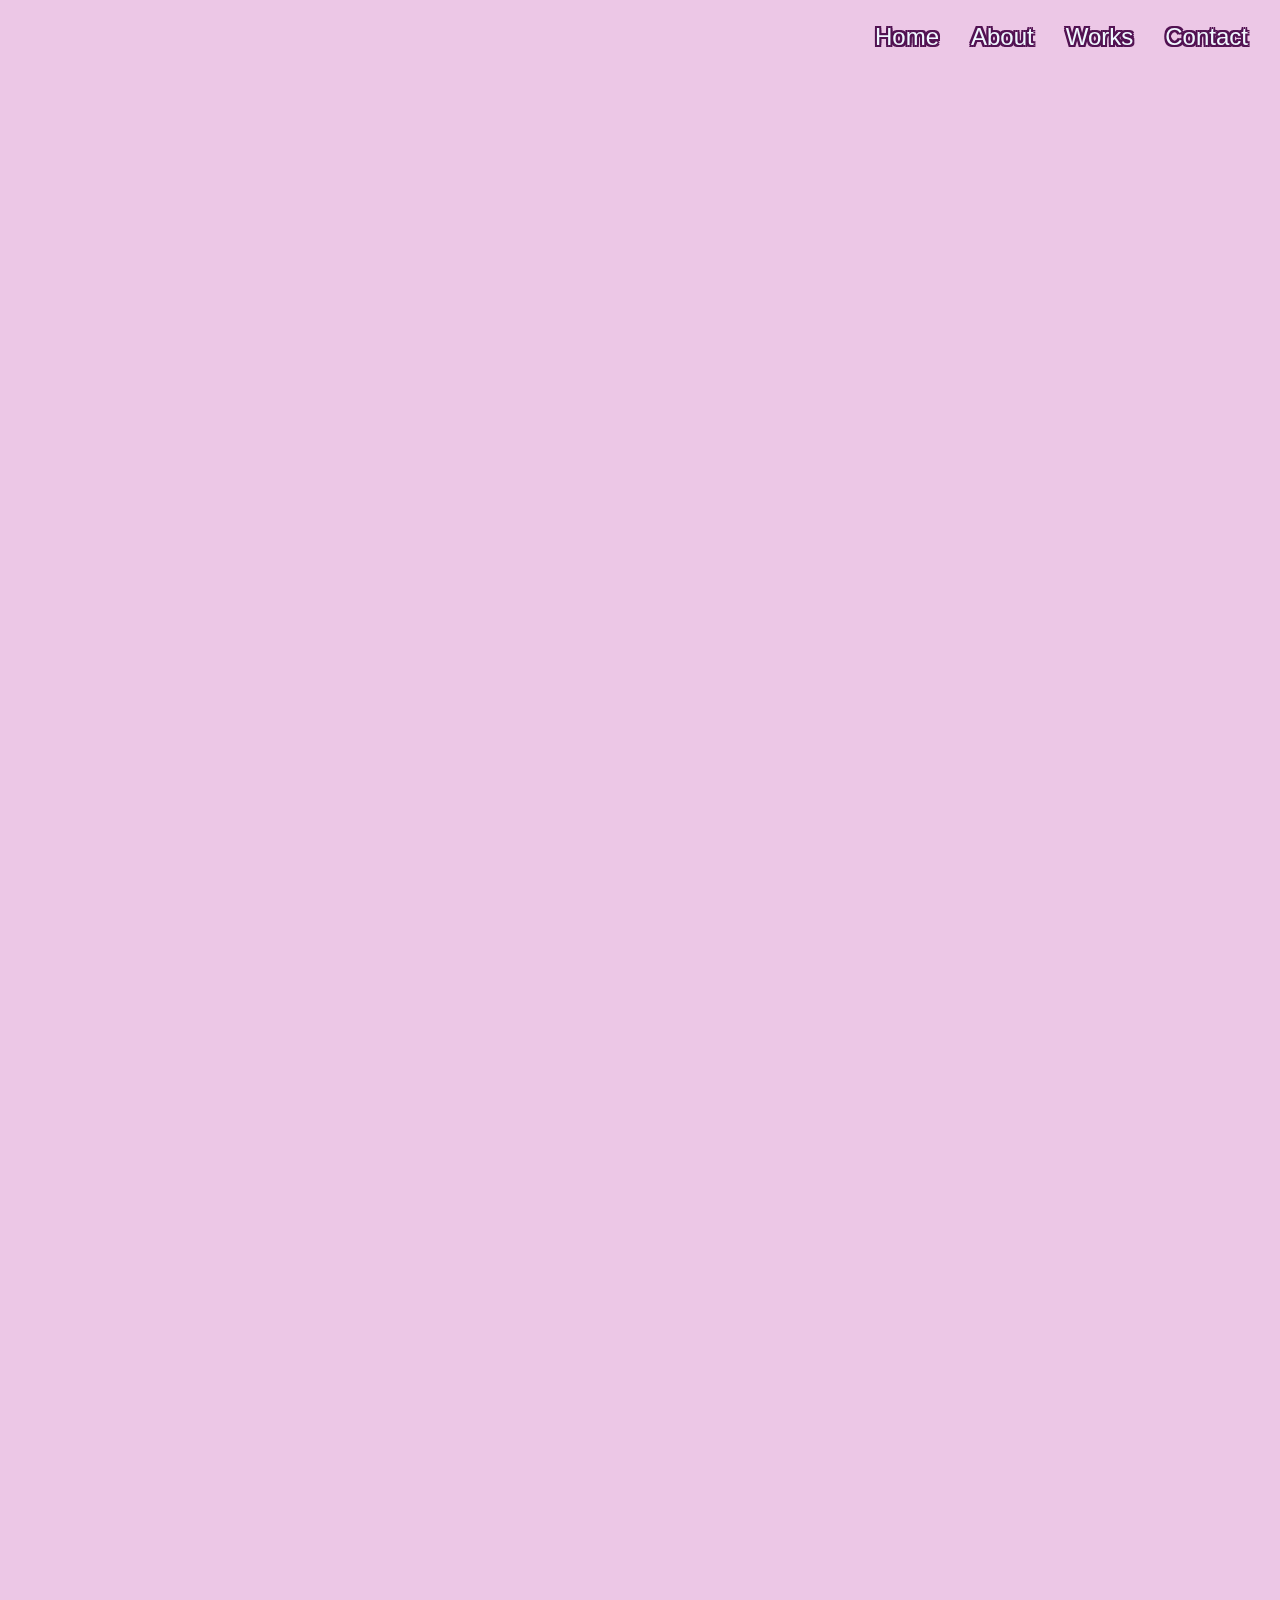
==== commit 995be640: "changes" ====
--- a/index.html
+++ b/index.html
@@ -214,7 +214,53 @@
         <div class="project-container">
             <h2 class="project-section-header aniview" data-av-animation="animate__fadeInUp"> These are some of my projects</h2>
             <div  class="projects-grid">
-                <div style="background-image: url(https://i.ibb.co/kMYTh0j/Screenshot-20220717102426.jpg);" class="project-tiles aniview" data-av-animation="animate__rubberBand">
+                
+              <div style="background-image: url(https://i.ibb.co/M5j3XJr/Screenshot-20220930023243.jpg);" class="project-tiles aniview" data-av-animation="animate__rubberBand">
+                <div class="proj-background">
+                  
+                  <h3>Recipe App</h3>
+                  <p class="projec-desc">
+                    An app that provides you with the recipes of your favourite foods
+                  </p>
+                  <div class="project-tools">
+                    <span>React JS</span>
+                    <span>Edamam API</span>
+                    
+
+                  </div>
+                  <div class="code">
+                    <a href="https://abby-recipes-app.netlify.app/"target="_blank"><i class="fa-solid fa-arrow-up-right-from-square"></i></a>
+                    <a href="https://github.com/Harbeytee/Reactjs-recipe-app"><i class="fa-brands fa-github"></i></a>
+                
+
+                  </div>
+                </div>
+              </div>
+
+              <div style="background-image: url(https://i.ibb.co/b3ySF0L/Screenshot-20220930023732.jpg);" class="project-tiles aniview" data-av-animation="animate__rubberBand">
+                <div class="proj-background">
+                  
+                  <h3>Weather App</h3>
+                  <p class="projec-desc">
+                    An app that shows you the weather of cities around the world
+                  </p>
+                  <div class="project-tools">
+                    <span>React JS</span>
+                    <span>Open Weather Map API</span>
+                    
+
+                  </div>
+                  <div class="code">
+                    <a href="https://abby-weather-app.netlify.app/"target="_blank"><i class="fa-solid fa-arrow-up-right-from-square"></i></a>
+                    <a href="https://github.com/Harbeytee/Reactjs-weather-app"><i class="fa-brands fa-github"></i></a>
+                
+
+                  </div>
+                </div>
+              </div>
+              
+              
+              <div style="background-image: url(https://i.ibb.co/kMYTh0j/Screenshot-20220717102426.jpg);" class="project-tiles aniview" data-av-animation="animate__rubberBand">
                   <div class="proj-background">
                     
                     <h3>Javascript Calculator</h3>
--- a/styles.css
+++ b/styles.css
@@ -29,62 +29,31 @@
     font-family: 'Poppins', sans-serif;
     line-height: 1.4;
     background-color: rgb(236, 199, 230);
+    
+    color: #f9f9f9;
+    /*max-width: 100%;*/
+
+
+}
+body::before {
+    content: '';
+    position: fixed;
+    top: 0;
+    left: 0;
+    width: 100%;
+    height: 100%;
+    z-index: -1;
     background-image: url(https://images.pexels.com/photos/5100154/pexels-photo-5100154.jpeg?cs=srgb&dl=pexels-ithalu-dominguez-5100154.jpg&fm=jpg);
     background-size: cover;
     background-position: center;
     image-rendering: pixelated;
-    color: #f9f9f9;
-    /*max-width: 100%;*/
-
-
+    background-repeat: no-repeat;
 }
 a, button {
     cursor: pointer;
     text-decoration: none;
     color: #f9f9f9;
 }
-/*html{
-    box-sizing: border-box;
-    font-size: 62.5%;
-    scroll-behavior: smooth;
-    font-family: 'Source Sans Pro', sans-serif;
-}
-@media (max-width: 75em) {
-    html {
-        font-size: 60%;
-    }
-}
-@media (max-width: 61.25em) {
-    html {
-        font-size: 40%;
-    }
-}
-@media (max-width: 28.75em) {
-    html {
-        font-size: 30%;
-    }
-}
-body {
-    /*font-size:1.7rem;
-    color : #f0f0f0;
-}
-.projects a, #contact a {
-    text-decoration: none;
-    color: white;
-    padding: 1.4rem;
-}/*
-ul {
-    list-style: none;
-}
-h1{
-    font-size: 6rem;
-
-
-}
-h2 {
-    text-align: center;
-    font-size: 3rem;
-}*/
 
 
 .navbar2 {
@@ -148,19 +117,7 @@
     z-index: 100;
     
     
-}/*
-@media only screen and (max-width: 860px) {
-    footer p {
-        font-size: 1rem;
-    }
-    .project-tile p {
-       /* font-size: 4rem;/
-    }
-    .hi, .role {
-        font-size: 1.4rem;
-    }
-    
-}*/
+}
 .container3 {
         width: 300px;
     }
@@ -190,13 +147,7 @@
 }
 .hamburger.isactive .line:nth-child(2) {
     opacity: 0;
-}/*
-.hamburger.isactive .line:nth-child(1) {
-    transform: translateY(19px) rotate(45deg);
-}
-.hamburger.isactive .line:nth-child(3) {
-    transform: translateY(-19px) rotate(-45deg);
-}*/
+}
 .navbar2 {
 
     
@@ -225,33 +176,8 @@
         transform: translateX(0px); opacity: 1;
     }
 }
-/*@-o-keyframes fade{
-    from{
-        transform: translateX(-200px); opacity: 0;
-    }
-    from{
-        transform: translateX(0px); opacity: 1;
-    }
-
-}
-@-moz-keyframes fade{
-    from{
-        transform: translateX(-200px); opacity: 0;
-    }
-    from{
-        transform: translateX(0px); opacity: 1;
-    } 
-
-}
-@-webkit-keyframes fade{
-    from{
-        transform: translateX(-200px); opacity: 0;
-    }
-    from{
-        transform: translateX(0px); opacity: 1;
-    }
-
-}
+
+
 /***(*/
 #navbar{
     position: fixed;
@@ -679,7 +605,7 @@
     margin: 6rem 6rem 0;
     gap: 20px;
     backdrop-filter: blur(2px);
-    background-color: rgba(0,0,0, 0.6);
+    background-color: rgba(0,0,0, 0.7);
     box-shadow: rgba(0, 0, 0, 0.3) 2px 8px 8px;
     border: 2px rgba(255,255,255,0.4) solid;
     border-bottom: 2px rgba(0,0,0,0.35) solid;
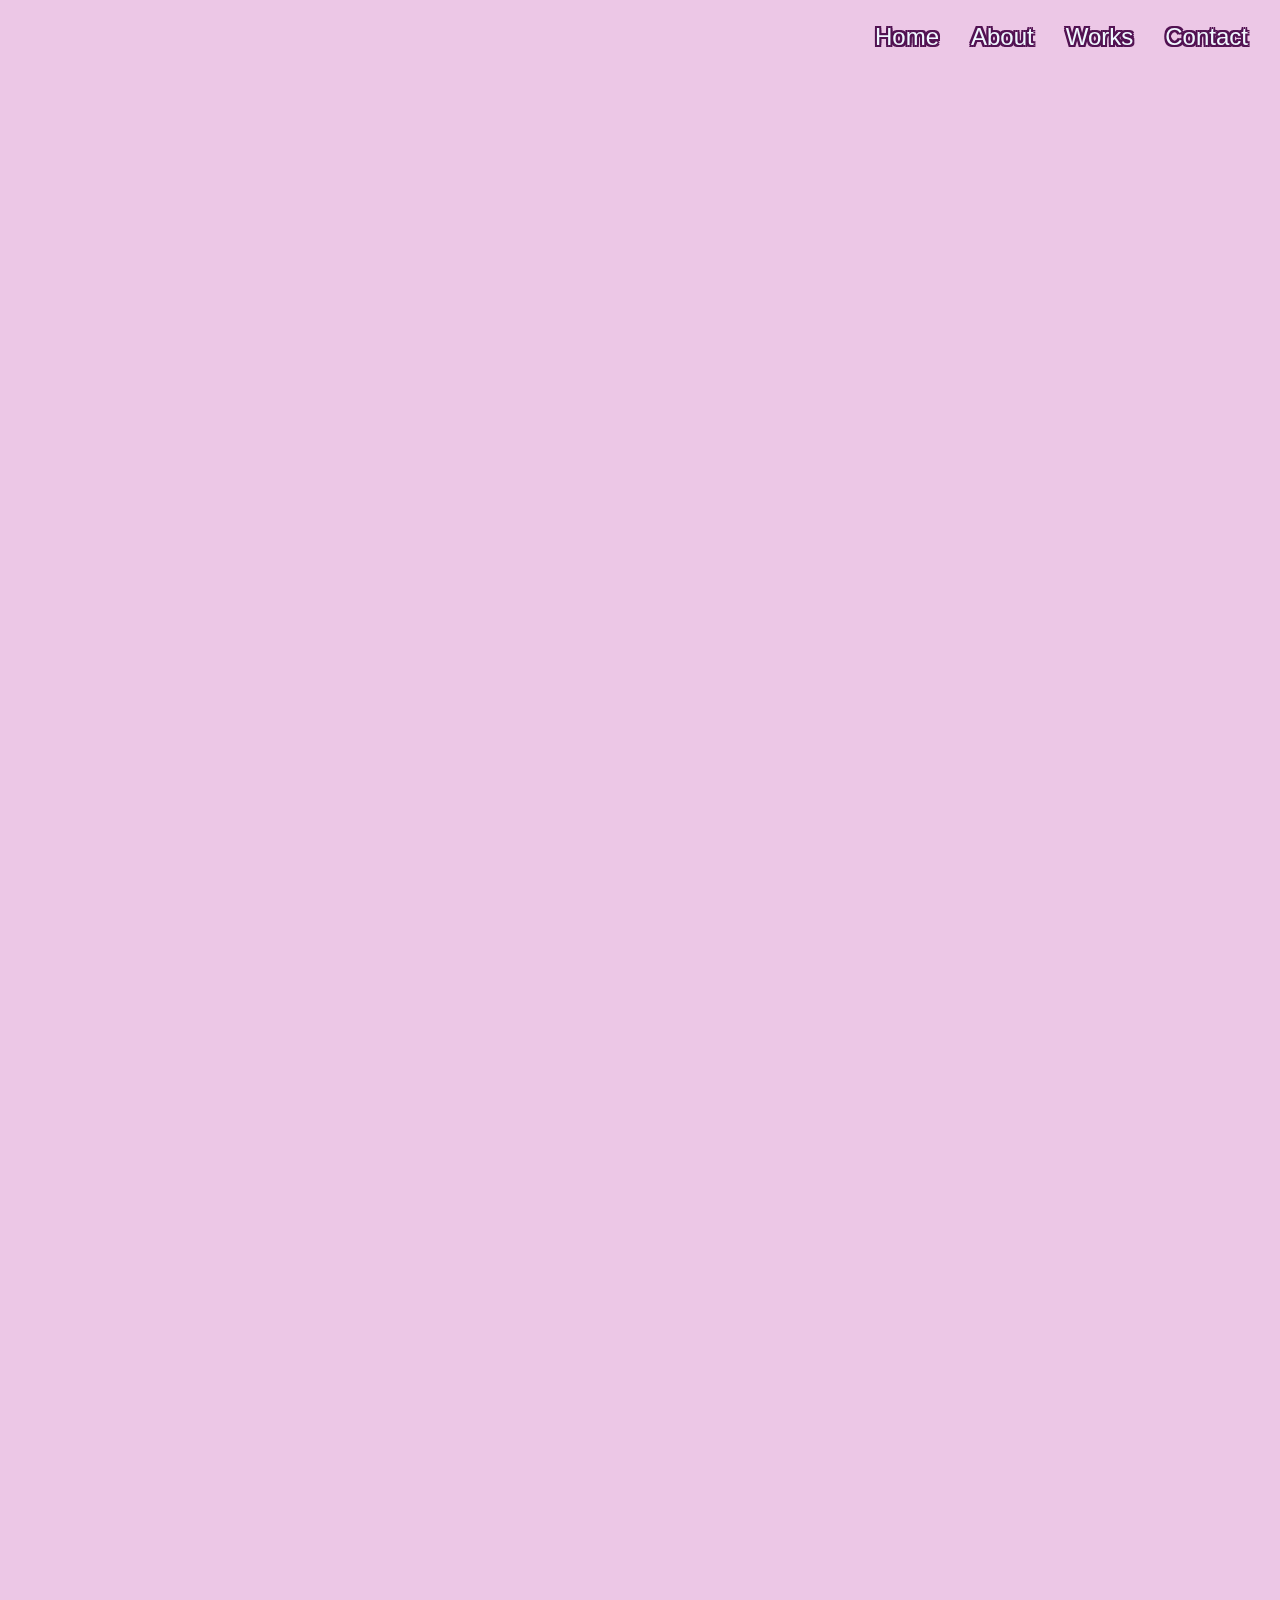
==== commit da7a44dc: "added some projects" ====
--- a/index.html
+++ b/index.html
@@ -11,7 +11,7 @@
     <script src="https://kit.fontawesome.com/4111ca9f76.js" crossorigin="anonymous"></script>
     <script src="jquery-3.6.0.min.js"></script>
     <script src="jquery.aniview.js"></script>
-    <script src="script.js" defer></script> 
+    <script src="script.js" defer></script>
     
 </head>
 <body>
@@ -170,6 +170,7 @@
 </section>
       
 <!--END WELCOME SECTION-->
+<main>
 <section id="about" class="aniview" data-av-animation="animate__rotateIn">
   <div class="about " >
 
@@ -208,234 +209,283 @@
       </div>
   </div>
 </section>
-      
+<!--a href="https://ibb.co/Y8jpML7"><img src="https://i.ibb.co/tcC8tJM/Annotation-2023-01-13-014932.png" alt="Annotation-2023-01-13-014932" border="0"></!--a-->
 <!--PROJECT SECTION-->
-      <section id="proj" class= "projects">
-        <div class="project-container">
-            <h2 class="project-section-header aniview" data-av-animation="animate__fadeInUp"> These are some of my projects</h2>
-            <div  class="projects-grid">
-                
-              <div style="background-image: url(https://i.ibb.co/M5j3XJr/Screenshot-20220930023243.jpg);" class="project-tiles aniview" data-av-animation="animate__rubberBand">
-                <div class="proj-background">
-                  
-                  <h3>Recipe App</h3>
-                  <p class="projec-desc">
-                    An app that provides you with the recipes of your favourite foods
-                  </p>
-                  <div class="project-tools">
-                    <span>React JS</span>
-                    <span>Edamam API</span>
-                    
-
-                  </div>
-                  <div class="code">
-                    <a href="https://abby-recipes-app.netlify.app/"target="_blank"><i class="fa-solid fa-arrow-up-right-from-square"></i></a>
-                    <a href="https://github.com/Harbeytee/Reactjs-recipe-app"><i class="fa-brands fa-github"></i></a>
-                
-
-                  </div>
-                </div>
-              </div>
-
-              <div style="background-image: url(https://i.ibb.co/b3ySF0L/Screenshot-20220930023732.jpg);" class="project-tiles aniview" data-av-animation="animate__rubberBand">
-                <div class="proj-background">
-                  
-                  <h3>Weather App</h3>
-                  <p class="projec-desc">
-                    An app that shows you the weather of cities around the world
-                  </p>
-                  <div class="project-tools">
-                    <span>React JS</span>
-                    <span>Open Weather Map API</span>
-                    
-
-                  </div>
-                  <div class="code">
-                    <a href="https://abby-weather-app.netlify.app/"target="_blank"><i class="fa-solid fa-arrow-up-right-from-square"></i></a>
-                    <a href="https://github.com/Harbeytee/Reactjs-weather-app"><i class="fa-brands fa-github"></i></a>
-                
-
-                  </div>
-                </div>
-              </div>
+<section id="proj" class= "projects">
+  <div class="project-container">
+      <h2 class="project-section-header aniview" data-av-animation="animate__fadeInUp"> These are some of my projects</h2>
+      <div  class="projects-grid">
+
+        <div style="background-image: url(https://i.ibb.co/1rJh8hT/Screenshot-20230712215225.jpg);" class="project-tiles aniview" data-av-animation="animate__rubberBand">
+            <div class="proj-background">
+              <h3>E-commerce app</h3>
+              <p class="projec-desc">
+                An e-commerce app to purchase your facourite artworks
+              </p>
+              <div class="project-tools">
+                <span>React js</span>
+                <span>Scss</span>
+                
+              </div>
+              <div class="code">
+                <a href="https://artsy-abby.netlify.app/"><i class="fa-solid fa-arrow-up-right-from-square"></i></a>
+                <a href="https://github.com/Harbeytee/artsy"><i class="fa-brands fa-github"></i></a>
+              </div>
+              </div>
+            
+        </div>
+
+        <div style="background-image: url(https://i.ibb.co/tcC8tJM/Annotation-2023-01-13-014932.png);" class="project-tiles aniview" data-av-animation="animate__rubberBand">
+          <div class="proj-background">
+            
+            <h3>Music App</h3>
+            <p class="projec-desc">
+              An app allows you stream your favorite songs and search for your favorite artists
+            </p>
+            <div class="project-tools">
+              <span>React JS</span>
+              <span>Deezer API</span>
+              <span>Sass</span>
               
+
+            </div>
+            <div class="code">
+              <a href="https://musica-abby.netlify.app/"><i class="fa-solid fa-arrow-up-right-from-square"></i></a>
+              <a href="https://github.com/Harbeytee/Musica"><i class="fa-brands fa-github"></i></a>
+          
+
+            </div>
+          </div>
+        </div>
+
+
+        <div style="background-image: url(https://i.ibb.co/M5j3XJr/Screenshot-20220930023243.jpg);" class="project-tiles aniview" data-av-animation="animate__rubberBand">
+          <div class="proj-background">
+            
+            <h3>Recipe App</h3>
+            <p class="projec-desc">
+              An app that provides you with the recipes of your favourite foods
+            </p>
+            <div class="project-tools">
+              <span>React JS</span>
+              <span>Edamam API</span>
               
-              <div style="background-image: url(https://i.ibb.co/kMYTh0j/Screenshot-20220717102426.jpg);" class="project-tiles aniview" data-av-animation="animate__rubberBand">
-                  <div class="proj-background">
-                    
-                    <h3>Javascript Calculator</h3>
-                    <p class="projec-desc">
-                      A basic calculator that performs addition, subtraction, division, remainder operation and exponentiation.
-                    </p>
-                    <div class="project-tools">
-                      <span>HTML</span>
-                      <span>Css</span>
-                      <span>Javascript</span>
-
-                    </div>
-                    <div class="code">
-                      <a href="https://Harbeytee.github.io/js-calculator-with-frontend"target="_blank"><i class="fa-solid fa-arrow-up-right-from-square"></i></a>
-                      <a href="https://github.com/Harbeytee/js-calculator-with-frontend"><i class="fa-brands fa-github"></i></a>
-                  
-
-                    </div>
-                  </div>
-                </div>
-
-                <div style="background-image: url(https://i.ibb.co/T1kN6Lh/Screenshot-20220831-150301-Chrome.jpg);" class="project-tiles aniview" data-av-animation="animate__rubberBand">
-                  <div class="proj-background">
-                    <h3>Policify</h3>
-                    <p class="projec-desc">
-                      I was the team lead in a team of designers and developers. we built a website that generates terms and 
-                      conditions and privacy policies for users. I developed the landing page, feedback page and authenticated user dashboard pages.
-                    </p>
-                    <div class="project-tools">
-                      <span>HTML</span>
-                      <span>Css</span>
-                      <span>Javascript</span>
-                      <span>Python</span>
-                      <span>Django</span>
-                    </div>
-                    <div class="code">
-                      <a href="https://abbytee.herokuapp.com"><i class="fa-solid fa-arrow-up-right-from-square"></i></a>
-                      <a href="https://github.com/zuri-training/t_and_c_generator_team75"><i class="fa-brands fa-github"></i></a>
-                    </div>
-                    </div>
-                  
-                </div>
-
-                <div style="background-image: url(https://i.ibb.co/09f2Fpn/Screenshot-20220829100935.jpg);" class="project-tiles aniview" data-av-animation="animate__rubberBand">
-                  <div class="proj-background">
-                    <h3>Registration Form</h3>
-                    <p class="projec-desc">
-                      Implemented a responsive registration form from a figma design
-                    </p>
-                    <div class="project-tools">
-                      <span>HTML</span>
-                      <span>Css</span>
-                      
-                    </div>
-                    <div class="code">
-                      <a href="https://Harbeytee.github.io/form"target="_blank"><i class="fa-solid fa-arrow-up-right-from-square"></i></a>
-                      <a href="https://github.com/Harbeytee/form"target="_blank" ><i class="fa-brands fa-github"></i></a>
-
-                    </div>
-                  </div>
-                  
-                </div>
-
-                <div style="background-image: url(https://i.ibb.co/RYgN1zc/Screenshot-20220829100911.jpg);" class="project-tiles aniview" data-av-animation="animate__rubberBand">
-                  <div class="proj-background">
-                    <h3>Huddle Landing Page</h3>
-                    <p class="projec-desc">
-                      Implemented a responsive landing page from figma design
-                    </p>
-                    <div class="project-tools">
-                      <span>HTML</span>
-                      <span>Css</span>
-                    </div>
-                    <div class="code">
-                      <a href="https://Harbeytee.github.io/landing-page"target="_blank"><i class="fa-solid fa-arrow-up-right-from-square"></i></a>
-                      <a href="https://github.com/Harbeytee/landing-page"target="_blank"><i class="fa-brands fa-github"></i></a>
-                    </div>
-                  </div>
-                  
-                </div>
-
-                <div style="background-image: url(https://i.ibb.co/GRj2bKf/Screenshot-20220415181120.jpg);" class="project-tiles aniview" data-av-animation="animate__rubberBand">
-                  <div class="proj-background">
-                    <h3>Survey Form</h3>
-                    <p class="projec-desc">
-                      Adult depression survey form for Free Code Camp's task
-                    </p>
-                    <div class="project-tools">
-                      <span>HTML</span>
-                      <span>Css</span>
-                    </div>
-                    <div class="code">
-                      <a href="https://codepen.io/Harbey/pen/JjMEMeM" target="_blank"><i class="fa-solid fa-arrow-up-right-from-square"></i></a>
-                      
-                    </div>
-                  </div>
-                  
-                </div>
-
-                <div style="background-image: url(https://i.ibb.co/sm4MzK3/Screenshot-20220829101036.jpg);" class="project-tiles aniview" data-av-animation="animate__rubberBand">
-                  <div class="proj-background">
-                    <h3>Product Landing Page</h3>
-                    <p class="projec-desc">
-                      Product landing page for a clock and wristwatch production company
-                    </p>
-                    <div class="project-tools">
-                      <span>HTML</span>
-                      <span>Css</span>
-                    </div>
-                    <div class="code">
-                      <a href="https://codepen.io/Harbey/pen/eYygKXj" target="_blank"></a><i class="fa-solid fa-arrow-up-right-from-square"></i></a>
-                     
-                    </div>
-                  </div>
-                  
-                </div>
-
-                <div style="background-image: url(https://i.ibb.co/k11SXq2/Screenshot-20220829102025.jpg);" class="project-tiles aniview" data-av-animation="animate__rubberBand">
-                  <div class="proj-background">
-                    <h3>Technical Documentation Page</h3>
-                    <p class="projec-desc">
-                      Technical Documentation on progressive web app basics
-                    </p>
-                    <div class="project-tools">
-                      <span>HTML</span>
-                      <span>Css</span>
-                    </div>
-                    <div class="code">
-                      <a href="https://codepen.io/Harbey/pen/ExoeOOR" target="_blank"></a><i class="fa-solid fa-arrow-up-right-from-square"></i></a> 
-                    </div>
-                  </div>
-                  
-                </div>
-                <!--
-                <a class="project-tile" href="https://Harbeytee.github.io/js-calculator-with-frontend"target="_blank">
-                  <img  class="image" src=" https://i.ibb.co/kMYTh0j/Screenshot-20220717102426.jpg"/q/Screenshot_20220415222139.jpg" alt="project"/>
-                  <p class="project-title">Javascript Calculator</p>
-                </a>
-                
-                <a class="project-tile" href="https://harbeytee.github.io/Authenticated-user-dashboard/"target="_blank">
-                  <img  class="image" src="https://i.ibb.co/vZzSsY5/Screenshot-20220829103527.jpg" alt="project"/>
-                  <p class="project-title">Dashboard Page</p>
-                </a>
-                
-                <a class="project-tile" href="https://Harbeytee.github.io/form"target="_blank">
-                  <img  class="image" src="https://i.ibb.co/09f2Fpn/Screenshot-20220829100935.jpg"/q/Screenshot_20220415222139.jpg" alt="project"/>
-                  <p class="project-title">Registration Form</p>
-                </a>
-
-                <a class="project-tile" href="https://Harbeytee.github.io/landing-page"target="_blank">
-                  <img  class="image" src="https://i.ibb.co/RYgN1zc/Screenshot-20220829100911.jpg"  alt="project" type="image"/>
-                  <p class="project-title">Huddle Landing Page</p>
-                </a>
-               
-                
-
-                <a class="project-tile" href="https://codepen.io/Harbey/pen/JjMEMeM" target="_blank">
-                    <img class="image"src="https://i.ibb.co/GRj2bKf/Screenshot-20220415181120.jpg" 
-                        alt="project"/>
-                    <p class= "project-title">Survey Form</p>
-                </a>
-                <a class="project-tile" href="https://codepen.io/Harbey/pen/eYygKXj" target="_blank">
-                    <img class="image" src="https://i.ibb.co/sm4MzK3/Screenshot-20220829101036.jpg" alt="project"/>
-                    <p class="project-title">Product Landing Page</p>
-                </a>
-                <a class="project-tile" href="https://codepen.io/Harbey/pen/ExoeOOR" target="_blank">
-                    <img class="image" src="https://i.ibb.co/k11SXq2/Screenshot-20220829102025.jpg" alt="project"/>
-                    <p class="project-title">
-                    Technical D. Page</p>
-                </a>
-                -->
-            </div>
-            <a class= "show-all aniview" data-av-animation="animate__rollIn" href="https://www.github.com/harbeytee" target="_blank">Show all</a>
-          </div>
-        </section>
+
+            </div>
+            <div class="code">
+              <a href="https://abby-recipes-app.netlify.app/"target="_blank"><i class="fa-solid fa-arrow-up-right-from-square"></i></a>
+              <a href="https://github.com/Harbeytee/Reactjs-recipe-app"><i class="fa-brands fa-github"></i></a>
+          
+
+            </div>
+          </div>
+        </div>
+
+        <div style="background-image: url(https://i.ibb.co/JtCcB9F/Screenshot-20230712220211.jpg);" class="project-tiles aniview" data-av-animation="animate__rubberBand">
+          <div class="proj-background">
+            
+            <h3>Event Scheduling App</h3>
+            <p class="projec-desc">
+              I partnered with a team of designers and developers to to build an app that allows people to
+              plan events
+            </p>
+            <div class="project-tools">
+              <span>React JS</span>
+              <span>Tailwind Css</span>
+              <span>Node js</span>
+              
+
+            </div>
+            <div class="code">
+              <a href="https://catchup.rsvp/"target="_blank"><i class="fa-solid fa-arrow-up-right-from-square"></i></a>
+              
+          
+
+            </div>
+          </div>
+        </div>
+        
+
+        <div style="background-image: url(https://i.ibb.co/b3ySF0L/Screenshot-20220930023732.jpg);" class="project-tiles aniview" data-av-animation="animate__rubberBand">
+          <div class="proj-background">
+            
+            <h3>Weather App</h3>
+            <p class="projec-desc">
+              An app that shows you the weather of cities around the world
+            </p>
+            <div class="project-tools">
+              <span>React JS</span>
+              <span>Open Weather Map API</span>
+              
+
+            </div>
+            <div class="code">
+              <a href="https://abby-weather-app.netlify.app/"target="_blank"><i class="fa-solid fa-arrow-up-right-from-square"></i></a>
+              <a href="https://github.com/Harbeytee/Reactjs-weather-app"><i class="fa-brands fa-github"></i></a>
+          
+
+            </div>
+          </div>
+        </div>
+        
+        
+        <div style="background-image: url(https://i.ibb.co/kMYTh0j/Screenshot-20220717102426.jpg);" class="project-tiles aniview" data-av-animation="animate__rubberBand">
+            <div class="proj-background">
+              
+              <h3>Javascript Calculator</h3>
+              <p class="projec-desc">
+                A basic calculator that performs addition, subtraction, division, remainder operation and exponentiation.
+              </p>
+              <div class="project-tools">
+                <span>HTML</span>
+                <span>Css</span>
+                <span>Javascript</span>
+
+              </div>
+              <div class="code">
+                <a href="https://Harbeytee.github.io/js-calculator-with-frontend"target="_blank"><i class="fa-solid fa-arrow-up-right-from-square"></i></a>
+                <a href="https://github.com/Harbeytee/js-calculator-with-frontend"><i class="fa-brands fa-github"></i></a>
+            
+
+              </div>
+            </div>
+          </div>
+
+          
+
+          <div style="background-image: url(https://i.ibb.co/09f2Fpn/Screenshot-20220829100935.jpg);" class="project-tiles aniview" data-av-animation="animate__rubberBand">
+            <div class="proj-background">
+              <h3>Registration Form</h3>
+              <p class="projec-desc">
+                Implemented a responsive registration form from a figma design
+              </p>
+              <div class="project-tools">
+                <span>HTML</span>
+                <span>Css</span>
+                
+              </div>
+              <div class="code">
+                <a href="https://Harbeytee.github.io/form"target="_blank"><i class="fa-solid fa-arrow-up-right-from-square"></i></a>
+                <a href="https://github.com/Harbeytee/form"target="_blank" ><i class="fa-brands fa-github"></i></a>
+
+              </div>
+            </div>
+            
+          </div>
+
+          <div style="background-image: url(https://i.ibb.co/RYgN1zc/Screenshot-20220829100911.jpg);" class="project-tiles aniview" data-av-animation="animate__rubberBand">
+            <div class="proj-background">
+              <h3>Huddle Landing Page</h3>
+              <p class="projec-desc">
+                Implemented a responsive landing page from figma design
+              </p>
+              <div class="project-tools">
+                <span>HTML</span>
+                <span>Css</span>
+              </div>
+              <div class="code">
+                <a href="https://Harbeytee.github.io/landing-page"target="_blank"><i class="fa-solid fa-arrow-up-right-from-square"></i></a>
+                <a href="https://github.com/Harbeytee/landing-page"target="_blank"><i class="fa-brands fa-github"></i></a>
+              </div>
+            </div>
+            
+          </div>
+
+          <div style="background-image: url(https://i.ibb.co/GRj2bKf/Screenshot-20220415181120.jpg);" class="project-tiles aniview" data-av-animation="animate__rubberBand">
+            <div class="proj-background">
+              <h3>Survey Form</h3>
+              <p class="projec-desc">
+                Adult depression survey form for Free Code Camp's task
+              </p>
+              <div class="project-tools">
+                <span>HTML</span>
+                <span>Css</span>
+              </div>
+              <div class="code">
+                <a href="https://codepen.io/Harbey/pen/JjMEMeM" target="_blank"><i class="fa-solid fa-arrow-up-right-from-square"></i></a>
+                
+              </div>
+            </div>
+            
+          </div>
+
+          <div style="background-image: url(https://i.ibb.co/sm4MzK3/Screenshot-20220829101036.jpg);" class="project-tiles aniview" data-av-animation="animate__rubberBand">
+            <div class="proj-background">
+              <h3>Product Landing Page</h3>
+              <p class="projec-desc">
+                Product landing page for a clock and wristwatch production company
+              </p>
+              <div class="project-tools">
+                <span>HTML</span>
+                <span>Css</span>
+              </div>
+              <div class="code">
+                <a href="https://codepen.io/Harbey/pen/eYygKXj" target="_blank"></a><i class="fa-solid fa-arrow-up-right-from-square"></i></a>
+                
+              </div>
+            </div>
+            
+          </div>
+
+          <div style="background-image: url(https://i.ibb.co/k11SXq2/Screenshot-20220829102025.jpg);" class="project-tiles aniview" data-av-animation="animate__rubberBand">
+            <div class="proj-background">
+              <h3>Technical Documentation Page</h3>
+              <p class="projec-desc">
+                Technical Documentation on progressive web app basics
+              </p>
+              <div class="project-tools">
+                <span>HTML</span>
+                <span>Css</span>
+              </div>
+              <div class="code">
+                <a href="https://codepen.io/Harbey/pen/ExoeOOR" target="_blank"></a><i class="fa-solid fa-arrow-up-right-from-square"></i></a> 
+              </div>
+            </div>
+            
+          </div>
+          <!--
+          <a class="project-tile" href="https://Harbeytee.github.io/js-calculator-with-frontend"target="_blank">
+            <img  class="image" src=" https://i.ibb.co/kMYTh0j/Screenshot-20220717102426.jpg"/q/Screenshot_20220415222139.jpg" alt="project"/>
+            <p class="project-title">Javascript Calculator</p>
+          </a>
+          
+          <a class="project-tile" href="https://harbeytee.github.io/Authenticated-user-dashboard/"target="_blank">
+            <img  class="image" src="https://i.ibb.co/vZzSsY5/Screenshot-20220829103527.jpg" alt="project"/>
+            <p class="project-title">Dashboard Page</p>
+          </a>
+          
+          <a class="project-tile" href="https://Harbeytee.github.io/form"target="_blank">
+            <img  class="image" src="https://i.ibb.co/09f2Fpn/Screenshot-20220829100935.jpg"/q/Screenshot_20220415222139.jpg" alt="project"/>
+            <p class="project-title">Registration Form</p>
+          </a>
+
+          <a class="project-tile" href="https://Harbeytee.github.io/landing-page"target="_blank">
+            <img  class="image" src="https://i.ibb.co/RYgN1zc/Screenshot-20220829100911.jpg"  alt="project" type="image"/>
+            <p class="project-title">Huddle Landing Page</p>
+          </a>
+          
+          
+
+          <a class="project-tile" href="https://codepen.io/Harbey/pen/JjMEMeM" target="_blank">
+              <img class="image"src="https://i.ibb.co/GRj2bKf/Screenshot-20220415181120.jpg" 
+                  alt="project"/>
+              <p class= "project-title">Survey Form</p>
+          </a>
+          <a class="project-tile" href="https://codepen.io/Harbey/pen/eYygKXj" target="_blank">
+              <img class="image" src="https://i.ibb.co/sm4MzK3/Screenshot-20220829101036.jpg" alt="project"/>
+              <p class="project-title">Product Landing Page</p>
+          </a>
+          <a class="project-tile" href="https://codepen.io/Harbey/pen/ExoeOOR" target="_blank">
+              <img class="image" src="https://i.ibb.co/k11SXq2/Screenshot-20220829102025.jpg" alt="project"/>
+              <p class="project-title">
+              Technical D. Page</p>
+          </a>
+          -->
+      </div>
+      <a class= "show-all aniview" data-av-animation="animate__rollIn" href="https://www.github.com/harbeytee" target="_blank">Show all</a>
+  </div>
+</section>
+</main>
         <!--END PROJECT SECTION-->
         
         <!--CONTACT SECTION-->
@@ -443,8 +493,8 @@
           
           <div class="contact-section-header" >
             <h2 class="aniview" data-av-animation="animate__rotateInDownRight">Work with me......</h2>
-          <p class= "contact-section aniview" data-av-animation="animate__rotateInDownLeft">you won't regret it</p>
-            </div>
+            <p class= "contact-section aniview" data-av-animation="animate__rotateInDownLeft">you won't regret it</p>
+          </div>
           <div class= "contact-link aniview " data-av-animation="animate__lightSpeedInLeft">
               <a href="https://www.linkedin.com/in/abiodun-t-55a959197" target="_blank"><i class="fa-brands fa-linkedin-in"></i></a>
               <a href="https://twitter.com/Abbycodess?t=mNwmGoye&6SX&FgRdqgMKQ&s=09" target="_blank"><i class="fab fa-twitter"></i></a>
@@ -453,8 +503,8 @@
           
         
               <a  href="mailto:harbeytee@gmail.com" target="_blank"><i class="fas fa-at"></i></a>
-        </div>
-      </section>
+          </div>
+        </footer>
     <!--END CONTACT SECTION-->
   
     
--- a/styles.css
+++ b/styles.css
@@ -200,7 +200,7 @@
     /*background-image: url(https://images.pexels.com/photos/5100154/pexels-photo-5100154.jpeg?cs=srgb&dl=pexels-ithalu-dominguez-5100154.jpg&fm=jpg);*/
     
    
-    width: 100vw;
+    width: 100%;
     height: 100vh;
    position: relative;
     
@@ -248,7 +248,7 @@
 #proj{
     text-align: center;
     background-color: rgba(0,0,0);
-    width: 100vw;
+    
     padding: 10rem 1rem;
     margin: 0;    
 }
@@ -338,7 +338,7 @@
     display: grid;
     grid-template-columns: repeat(auto-fit, minmax(400px, 1fr));
     grid-gap: 2rem;
-    width: 100%;
+   
    place-items: center;
    /*max-width: 1280px;*/
     margin: 0 auto;
@@ -418,13 +418,17 @@
     margin-right: 0.35rem;
     font-size: 1.1rem;
     color: rgb(190, 187, 187);
-    border: 1px solid;
-    padding: 0.5rem;
+    
+   
     border-radius: 50%;
     width: 7vmin;
     height: 7vmin;
     
 }
+.contact-link a i {
+    font-size: 17.5px;
+}
+
 .contact-link > a:hover {
    color: rgb(199, 115, 199);
 }
@@ -614,7 +618,7 @@
     color: rgb(252, 249, 249);
     position: relative;
     margin-bottom: 5rem;
-    
+    width: 100%;
     
 }
 #about {
@@ -782,4 +786,4 @@
         text-transform: uppercase;
         
 
-}
+}